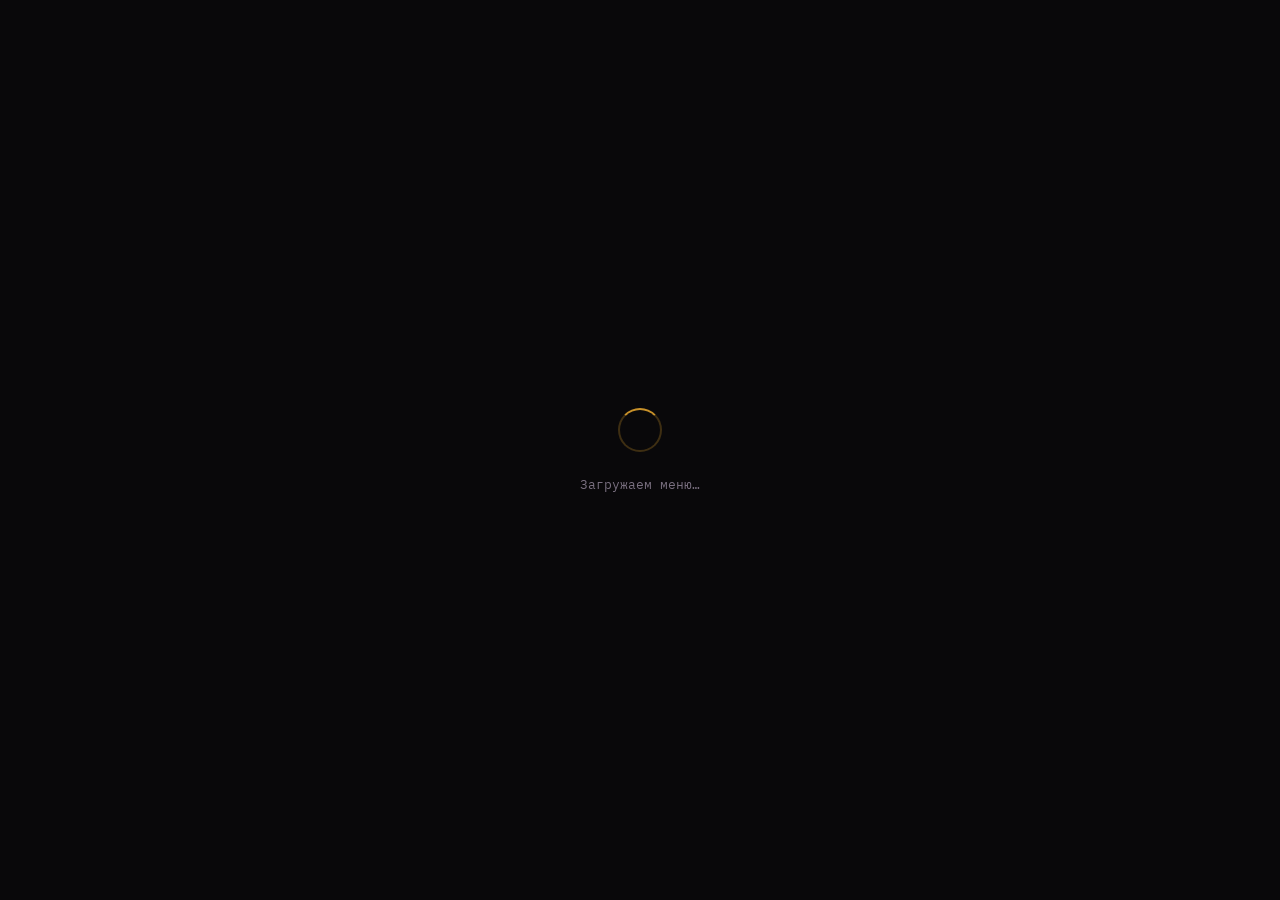
==== guest.html @ 4fb7be02 "гостевое меню по QR-коду - Добавлен guest.html — мобильное меню для гостей (читает menu2 из Firebase" ====
<!DOCTYPE html>
<html lang="ru">
<head>
<meta charset="UTF-8">
<meta name="viewport" content="width=device-width, initial-scale=1.0, maximum-scale=1.0, user-scalable=no">
<title>Кальянная 1708 — Меню</title>
<link rel="preconnect" href="https://fonts.googleapis.com">
<link rel="preconnect" href="https://fonts.gstatic.com" crossorigin>
<link href="https://fonts.googleapis.com/css2?family=Playfair+Display:ital,wght@0,400;0,500;0,600;1,400;1,500&family=IBM+Plex+Mono:wght@400;500;600&display=swap" rel="stylesheet">
<style>
/* ═══════════════════════════════
   TOKENS
═══════════════════════════════ */
:root {
  --bg:      #09080A;
  --surface: #111019;
  --card:    #1A1825;
  --border:  rgba(255,255,255,0.07);
  --gold:    #C9922A;
  --gold-dim:rgba(201,146,42,0.13);
  --gold-line:rgba(201,146,42,0.28);
  --green:   #4caf50;
  --red:     #e53935;
  --text:    #EDE8DF;
  --muted:   #7A7080;
  --mid:     #B0A89E;
  --serif:   'Playfair Display', Georgia, serif;
  --mono:    'IBM Plex Mono', monospace;
  --radius:  14px;
  --touch:   48px;
}

/* ═══════════════════════════════
   RESET
═══════════════════════════════ */
*, *::before, *::after { box-sizing: border-box; margin: 0; padding: 0; }
html, body {
  height: 100%; overflow: hidden;
  background: var(--bg); color: var(--text);
  font-family: var(--mono);
  -webkit-tap-highlight-color: transparent;
  -webkit-text-size-adjust: 100%;
}

/* ═══════════════════════════════
   AMBIENT BACKGROUND
═══════════════════════════════ */
.stripe-bg {
  position: fixed; inset: 0; pointer-events: none; z-index: 0;
  background: repeating-linear-gradient(
    135deg, transparent, transparent 40px,
    rgba(255,255,255,0.012) 40px, rgba(255,255,255,0.012) 41px
  );
}
.ambient {
  position: fixed; top: -100px; left: 50%; transform: translateX(-50%);
  width: 320px; height: 320px;
  background: radial-gradient(circle, rgba(201,146,42,0.07) 0%, transparent 70%);
  pointer-events: none; z-index: 0;
}

/* ═══════════════════════════════
   APP SHELL
═══════════════════════════════ */
#app {
  position: fixed; inset: 0; overflow: hidden;
  display: flex; flex-direction: column;
}

/* ═══════════════════════════════
   SCREENS
═══════════════════════════════ */
.screen {
  position: absolute; inset: 0;
  display: flex; flex-direction: column;
  transition: transform 0.38s cubic-bezier(0.32,0.72,0,1), opacity 0.32s ease;
  z-index: 1;
}
.screen.active  { transform: translateX(0);    opacity: 1; pointer-events: auto; }
.screen.exit    { transform: translateX(-30%); opacity: 0; pointer-events: none; }
.screen.enter   { transform: translateX(100%); opacity: 0; pointer-events: none; }
.screen.hidden  { transform: translateX(100%); opacity: 0; pointer-events: none; }

/* ═══════════════════════════════
   INVALID / LOADING / ERROR
═══════════════════════════════ */
#screen-invalid, #screen-loading {
  position: fixed; inset: 0; z-index: 200;
  display: flex; flex-direction: column;
  align-items: center; justify-content: center;
  background: var(--bg); text-align: center; padding: 32px;
}
#screen-invalid.hidden, #screen-loading.hidden { display: none; }

.load-spinner {
  width: 44px; height: 44px; border-radius: 50%;
  border: 2px solid var(--gold-line);
  border-top-color: var(--gold);
  animation: spin 0.9s linear infinite;
  margin-bottom: 24px;
}
@keyframes spin { to { transform: rotate(360deg); } }

.invalid-icon { font-size: 52px; margin-bottom: 20px; }
.invalid-title {
  font-family: var(--serif); font-size: 24px; color: var(--text);
  margin-bottom: 12px; line-height: 1.2;
}
.invalid-body { font-size: 13px; color: var(--muted); line-height: 1.7; max-width: 280px; }

/* ═══════════════════════════════
   MENU SCREEN
═══════════════════════════════ */
.menu-header { padding: 20px 20px 0; flex-shrink: 0; position: relative; z-index: 2; }

.table-badge {
  display: inline-flex; align-items: center; gap: 6px;
  background: var(--gold-dim); border: 1px solid var(--gold-line);
  border-radius: 100px; padding: 5px 14px;
  font-size: 11px; letter-spacing: 0.12em; text-transform: uppercase;
  color: var(--gold); font-weight: 500; margin-bottom: 16px;
}
.table-badge-dot {
  width: 6px; height: 6px; border-radius: 50%;
  background: var(--gold); animation: pulse 2s infinite;
}
@keyframes pulse { 0%,100%{opacity:1} 50%{opacity:.3} }

.menu-title {
  font-family: var(--serif); font-size: clamp(28px,8vw,36px);
  font-weight: 400; line-height: 1.1; color: var(--text); margin-bottom: 5px;
}
.menu-title em { font-style: italic; color: var(--gold); }
.menu-subtitle {
  font-size: 11px; color: var(--muted); letter-spacing: 0.1em;
  text-transform: uppercase; margin-bottom: 18px;
}

/* category tabs */
.cat-scroll {
  overflow-x: auto; overflow-y: visible;
  flex-shrink: 0; scrollbar-width: none;
  -webkit-overflow-scrolling: touch;
  position: relative; z-index: 2;
}
.cat-scroll::-webkit-scrollbar { display: none; }
.cat-tabs {
  display: flex; gap: 6px;
  padding: 0 20px 16px;
  width: max-content; min-width: 100%;
}
.cat-tab {
  padding: 8px 16px; border-radius: 100px;
  font-size: 12px; font-weight: 500; letter-spacing: 0.04em;
  cursor: pointer; border: 1px solid rgba(255,255,255,0.08);
  transition: all 0.2s; color: var(--muted); background: transparent;
  flex-shrink: 0; user-select: none; font-family: var(--mono);
  min-height: var(--touch); display: flex; align-items: center;
}
.cat-tab.active {
  background: var(--gold); color: #0A0809;
  font-weight: 600; border-color: var(--gold);
}

/* divider */
.gold-rule {
  height: 1px; flex-shrink: 0;
  background: linear-gradient(90deg, transparent, var(--gold-line) 20%, var(--gold-line) 80%, transparent);
  margin: 0 20px;
}

/* menu list */
.menu-list {
  flex: 1; overflow-y: auto; padding: 0 0 120px;
  scrollbar-width: none; position: relative; z-index: 1;
}
.menu-list::-webkit-scrollbar { display: none; }

.section-label {
  font-size: 10px; letter-spacing: 0.18em; text-transform: uppercase;
  color: var(--muted); padding: 16px 20px 10px; font-weight: 500;
}

/* empty category */
.cat-empty {
  text-align: center; padding: 48px 20px; color: var(--muted); font-size: 13px;
}
.cat-empty-icon { font-size: 36px; margin-bottom: 12px; }

/* menu item */
.menu-item {
  display: flex; align-items: flex-start;
  padding: 14px 20px; gap: 14px; cursor: pointer;
  transition: background 0.15s; position: relative;
}
.menu-item::after {
  content: ''; position: absolute; bottom: 0; left: 20px; right: 20px;
  height: 1px; background: rgba(255,255,255,0.045);
}
.menu-item:active { background: var(--gold-dim); }

.item-img {
  width: 64px; height: 64px; border-radius: 10px; flex-shrink: 0;
  overflow: hidden; display: flex; align-items: center; justify-content: center;
  font-size: 26px;
}
.item-img img {
  width: 100%; height: 100%; object-fit: cover;
}
.item-img-placeholder { background: var(--card); border: 1px solid var(--border); }

.item-info { flex: 1; min-width: 0; }
.item-name {
  font-family: var(--serif); font-size: 15px; font-weight: 500;
  line-height: 1.25; color: var(--text); margin-bottom: 4px;
}
.item-desc {
  font-size: 11px; color: var(--muted); line-height: 1.55; margin-bottom: 9px;
  display: -webkit-box; -webkit-line-clamp: 2; -webkit-box-orient: vertical; overflow: hidden;
}
.item-footer { display: flex; align-items: center; justify-content: space-between; gap: 8px; }
.item-price { font-size: 14px; font-weight: 500; color: var(--gold); letter-spacing: 0.02em; font-family: var(--mono); }

/* add/qty buttons */
.item-add-btn {
  width: 36px; height: 36px; min-width: var(--touch); min-height: var(--touch);
  border-radius: 50%; border: 1.5px solid var(--gold-line);
  background: transparent; color: var(--gold);
  display: flex; align-items: center; justify-content: center;
  cursor: pointer; font-size: 22px; line-height: 1; transition: all 0.2s; flex-shrink: 0;
}
.item-add-btn:active { background: var(--gold-dim); transform: scale(0.88); }

.item-qty-inline {
  display: flex; align-items: center;
  background: var(--gold-dim); border: 1.5px solid var(--gold-line);
  border-radius: 100px; overflow: hidden; flex-shrink: 0;
}
.item-qty-btn {
  width: 36px; height: 36px; min-width: var(--touch); min-height: var(--touch);
  display: flex; align-items: center; justify-content: center;
  color: var(--gold); font-size: 20px; cursor: pointer; user-select: none;
  transition: background 0.15s;
}
.item-qty-btn:active { background: rgba(201,146,42,0.25); }
.item-qty-num {
  font-size: 14px; font-weight: 600; color: var(--text);
  min-width: 24px; text-align: center; font-family: var(--mono);
}

/* cart bar */
.cart-bar {
  position: absolute; bottom: 24px; left: 16px; right: 16px;
  background: var(--gold); border-radius: var(--radius);
  padding: 14px 18px; display: flex; align-items: center; justify-content: space-between;
  cursor: pointer; box-shadow: 0 8px 36px rgba(201,146,42,0.28);
  transition: transform 0.38s cubic-bezier(0.32,0.72,0,1), opacity 0.3s;
  user-select: none; z-index: 20;
}
.cart-bar.hidden { transform: translateY(140%); opacity: 0; pointer-events: none; }
.cart-bar:active { transform: scale(0.97); }
.cart-pill {
  background: #0A0809; color: var(--gold); border-radius: 100px;
  padding: 3px 10px; font-size: 12px; font-weight: 600; font-family: var(--mono);
}
.cart-bar-label {
  font-family: var(--serif); font-size: 15px; font-weight: 500; color: #0A0809;
}
.cart-bar-total { font-size: 13px; font-weight: 600; color: #0A0809; font-family: var(--mono); }

/* ═══════════════════════════════
   CART SCREEN
═══════════════════════════════ */
.cart-header { padding: 20px 20px 14px; flex-shrink: 0; position: relative; z-index: 2; }
.back-btn {
  display: flex; align-items: center; gap: 6px; color: var(--gold);
  font-size: 13px; font-weight: 500; cursor: pointer;
  margin-bottom: 18px; width: fit-content; user-select: none;
  font-family: var(--mono); min-height: var(--touch);
}
.cart-title {
  font-family: var(--serif); font-size: clamp(24px,7vw,30px);
  font-weight: 400; line-height: 1.1; color: var(--text);
}
.cart-title em { font-style: italic; color: var(--gold); }
.cart-meta {
  font-size: 11px; color: var(--muted); letter-spacing: 0.1em;
  text-transform: uppercase; margin-top: 4px;
}

.cart-list {
  flex: 1; overflow-y: auto; padding: 8px 20px 4px; scrollbar-width: none;
}
.cart-list::-webkit-scrollbar { display: none; }

.cart-item {
  display: flex; align-items: center; gap: 12px;
  padding: 12px 0; border-bottom: 1px solid rgba(255,255,255,0.055);
}
.cart-item-name {
  font-family: var(--serif); font-size: 14px; font-weight: 500;
  color: var(--text); flex: 1; line-height: 1.3;
}
.qty-row { display: flex; align-items: center; gap: 10px; flex-shrink: 0; }
.qty-btn {
  width: 28px; height: 28px; min-width: var(--touch); min-height: var(--touch);
  border-radius: 50%; border: 1.5px solid var(--gold-line);
  background: transparent; color: var(--gold); font-size: 18px;
  display: flex; align-items: center; justify-content: center;
  cursor: pointer; transition: all 0.15s; user-select: none;
}
.qty-btn:active { background: var(--gold); color: #0A0809; }
.qty-num { font-size: 14px; font-weight: 500; color: var(--text); min-width: 16px; text-align: center; font-family: var(--mono); }
.cart-item-price { font-size: 13px; font-weight: 500; color: var(--gold); min-width: 52px; text-align: right; font-family: var(--mono); }

/* notes */
.cart-notes { padding: 12px 20px; flex-shrink: 0; }
.notes-label {
  font-size: 10px; letter-spacing: 0.15em; text-transform: uppercase;
  color: var(--muted); margin-bottom: 8px; font-weight: 500;
}
.notes-input {
  width: 100%; background: var(--card); border: 1px solid var(--border);
  border-radius: 10px; padding: 11px 14px; color: var(--text);
  font-family: var(--mono); font-size: 13px; resize: none; outline: none;
  transition: border-color 0.2s; height: 60px;
}
.notes-input:focus { border-color: var(--gold-line); }
.notes-input::placeholder { color: var(--muted); }

/* totals */
.cart-totals { padding: 4px 20px 10px; flex-shrink: 0; }
.total-row {
  display: flex; justify-content: space-between; align-items: center;
  padding: 8px 0; border-bottom: 1px solid rgba(255,255,255,0.05);
}
.total-row:last-child { border-bottom: none; }
.total-label { font-size: 13px; color: var(--muted); }
.total-value { font-size: 13px; color: var(--text); font-family: var(--mono); }
.total-row.grand .total-label { font-family: var(--serif); font-size: 16px; color: var(--text); font-weight: 500; }
.total-row.grand .total-value { font-family: var(--serif); font-size: 18px; color: var(--gold); font-weight: 500; }

.place-btn {
  margin: 4px 16px 24px; background: var(--gold); color: #0A0809;
  border: none; border-radius: var(--radius); padding: 17px;
  font-family: var(--serif); font-size: 16px; font-weight: 500;
  width: calc(100% - 32px); cursor: pointer; letter-spacing: 0.03em;
  transition: all 0.2s; box-shadow: 0 6px 28px rgba(201,146,42,0.2);
  flex-shrink: 0;
}
.place-btn:active { transform: scale(0.97); opacity: 0.9; }
.place-btn:disabled { opacity: 0.5; pointer-events: none; }

/* ═══════════════════════════════
   CONFIRM SCREEN
═══════════════════════════════ */
.confirm-wrap {
  display: flex; flex-direction: column; align-items: center; justify-content: center;
  padding: 32px 32px 60px; text-align: center; flex: 1;
  overflow-y: auto; scrollbar-width: none; position: relative; z-index: 2;
}
.confirm-wrap::-webkit-scrollbar { display: none; }

.confirm-icon {
  width: 80px; height: 80px; border-radius: 50%;
  border: 1.5px solid var(--gold);
  display: flex; align-items: center; justify-content: center;
  margin-bottom: 28px;
  animation: cpulse 2.4s ease infinite;
}
@keyframes cpulse {
  0%,100% { box-shadow: 0 0 0 0 rgba(201,146,42,0.35); }
  55%      { box-shadow: 0 0 0 16px rgba(201,146,42,0); }
}
.confirm-eyebrow {
  font-size: 10px; letter-spacing: 0.18em; text-transform: uppercase;
  color: var(--gold); font-weight: 500; margin-bottom: 10px;
}
.confirm-title {
  font-family: var(--serif); font-size: clamp(28px,8vw,36px);
  font-weight: 400; line-height: 1.3; color: var(--text); margin-bottom: 16px;
}
.confirm-body {
  font-size: 13px; color: var(--muted); line-height: 1.75;
  margin-bottom: 28px; max-width: 260px;
}
.confirm-order-info {
  font-size: 11px; color: var(--muted); letter-spacing: 0.08em;
  margin-bottom: 32px; font-family: var(--mono);
}
.new-order-btn {
  background: transparent; border: 1.5px solid var(--gold-line);
  border-radius: var(--radius); padding: 14px 32px;
  color: var(--gold); font-family: var(--serif); font-size: 15px;
  cursor: pointer; width: 100%; transition: all 0.2s;
  min-height: var(--touch);
}
.new-order-btn:active { background: var(--gold-dim); }

/* ═══════════════════════════════
   FLASH
═══════════════════════════════ */
.flash {
  position: fixed; bottom: 100px; left: 50%; transform: translateX(-50%);
  background: var(--green); color: #000;
  padding: 8px 20px; border-radius: 20px;
  font-size: 13px; font-weight: 600; font-family: var(--mono);
  opacity: 0; transition: opacity 0.3s; z-index: 500; pointer-events: none;
  white-space: nowrap;
}
.flash.show { opacity: 1; }

/* ═══════════════════════════════
   CONN DOT
═══════════════════════════════ */
.conn-dot {
  width: 6px; height: 6px; border-radius: 50%;
  background: var(--green); position: fixed; top: 14px; right: 14px; z-index: 100;
  transition: background 0.3s;
}
</style>
</head>
<body>

<!-- Background -->
<div class="stripe-bg"></div>
<div class="ambient"></div>
<div class="conn-dot" id="connDot"></div>

<!-- Loading -->
<div id="screen-loading">
  <div class="load-spinner"></div>
  <div style="color:var(--muted);font-size:13px;font-family:var(--mono);">Загружаем меню…</div>
</div>

<!-- Invalid QR -->
<div id="screen-invalid" class="hidden">
  <div class="invalid-icon">🔒</div>
  <div class="invalid-title">Недействительная ссылка</div>
  <div class="invalid-body">
    Эта ссылка устарела или недействительна.<br>
    Попросите официанта показать актуальный QR-код для вашего стола.
  </div>
</div>

<!-- App -->
<div id="app" style="display:none">

  <!-- MENU SCREEN -->
  <div class="screen active" id="screen-menu">
    <div class="menu-header">
      <div class="table-badge">
        <div class="table-badge-dot"></div>
        СТОЛ <span id="tableLbl">—</span>
      </div>
      <div class="menu-title"><em>Вечернее</em><br>меню</div>
      <div class="menu-subtitle" id="barNameLbl">КАЛЬЯННАЯ 1708 · ОСН. 1708</div>
    </div>

    <div class="cat-scroll">
      <div class="cat-tabs" id="catTabs"></div>
    </div>

    <div class="gold-rule"></div>

    <div class="menu-list" id="menuList"></div>

    <div class="cart-bar hidden" id="cartBar" onclick="openCart()">
      <div class="cart-pill" id="cartCount">0</div>
      <div class="cart-bar-label">🛒 Корзина</div>
      <div class="cart-bar-total" id="cartTotal">0 ₽</div>
    </div>
  </div>

  <!-- CART SCREEN -->
  <div class="screen hidden" id="screen-cart">
    <div class="cart-header">
      <div class="back-btn" onclick="closeCart()">
        <svg width="16" height="16" viewBox="0 0 24 24" fill="none" stroke="currentColor" stroke-width="2" stroke-linecap="round" stroke-linejoin="round"><path d="M19 12H5M12 5l-7 7 7 7"/></svg>
        В меню
      </div>
      <div class="cart-title">Ваш <em>заказ</em></div>
      <div class="cart-meta">СТОЛ <span id="cartTableLbl">—</span> · <span id="cartBarLbl">КАЛЬЯННАЯ 1708</span></div>
    </div>

    <div class="cart-list" id="cartList"></div>

    <div class="gold-rule" style="margin:0 20px;"></div>

    <div class="cart-notes">
      <div class="notes-label">Примечания к заказу</div>
      <textarea class="notes-input" id="orderNote" placeholder="Аллергии, пожелания, особые запросы…"></textarea>
    </div>

    <div class="cart-totals">
      <div class="total-row">
        <div class="total-label">Сумма</div>
        <div class="total-value" id="cartSubtotal">0 ₽</div>
      </div>
      <div class="total-row grand">
        <div class="total-label">Итого</div>
        <div class="total-value" id="cartGrand">0 ₽</div>
      </div>
    </div>

    <button class="place-btn" id="placeBtn" onclick="placeOrder()">
      ОТПРАВИТЬ ЗАКАЗ
    </button>
  </div>

  <!-- CONFIRM SCREEN -->
  <div class="screen hidden" id="screen-confirm">
    <div class="confirm-wrap">
      <div class="confirm-icon">
        <svg width="36" height="36" viewBox="0 0 24 24" fill="none" stroke="var(--gold)" stroke-width="1.8" stroke-linecap="round" stroke-linejoin="round"><polyline points="20 6 9 17 4 12"/></svg>
      </div>
      <div class="confirm-eyebrow">Принято</div>
      <div class="confirm-title">Заказ принят! <span style="color:var(--gold)">✓</span></div>
      <div class="confirm-body">
        Передаём на кухню и бар.<br>Ожидайте — принесём на ваш стол.
      </div>
      <div class="confirm-order-info" id="confirmInfo"></div>
      <button class="new-order-btn" onclick="newOrder()">Заказать ещё</button>
    </div>
  </div>

</div>

<div class="flash" id="flash"></div>

<script type="module">
import { initializeApp }           from 'https://www.gstatic.com/firebasejs/10.12.0/firebase-app.js';
import { getDatabase, ref, onValue, push, update, get }
                                   from 'https://www.gstatic.com/firebasejs/10.12.0/firebase-database.js';
import { getAuth, signInAnonymously } from 'https://www.gstatic.com/firebasejs/10.12.0/firebase-auth.js';

// ═══════════════════════════
//  CONFIG
// ═══════════════════════════
const BAR_NAME = 'Кальянная 1708';

const fbApp = initializeApp({
  apiKey:            'AIzaSyAdPAuuu7TRsJfI9jxyYkdscPvPObm-6h8',
  authDomain:        'project-3061022303410047846.firebaseapp.com',
  databaseURL:       'https://project-3061022303410047846-default-rtdb.firebaseio.com',
  projectId:         'project-3061022303410047846',
  storageBucket:     'project-3061022303410047846.firebasestorage.app',
  messagingSenderId: '21905205682',
  appId:             '1:21905205682:web:c2d6935c9b9848a7291cab'
});
const db   = getDatabase(fbApp);
const auth = getAuth(fbApp);

// ═══════════════════════════
//  STATE
// ═══════════════════════════
let tableNum  = null;
let token     = null;
let sessionId = null;
let menuData  = {};      // { "Коктейли": [{id,name,desc,price,emoji,available},...], ... }
let cart      = {};      // { itemId: {id,name,price,qty,category} }
let activeCat = '';
let orderCounter = 0;
let lastOrderNum = null;
let flashTimer   = null;

// ═══════════════════════════
//  BOOT — parse URL & validate token
// ═══════════════════════════
(async () => {
  const params = new URLSearchParams(location.search);
  tableNum  = params.get('table');
  token     = params.get('token');

  if (!tableNum || !token) { showInvalid(); return; }

  // Анонимная авторизация — Firebase требует токен
  try { await signInAnonymously(auth); } catch(e) { console.warn('auth', e); }

  // validate token against Firebase tables meta
  const today = todayStr();
  const metaKey = today + '_' + tableNum;
  try {
    const snap = await get(ref(db, 'tables/' + metaKey));
    const meta = snap.val();

    if (!meta) { showInvalid(); return; }
    if (meta.status !== 'open') { showInvalid('closed'); return; }
    if (meta.token !== token)   { showInvalid(); return; }

    sessionId = meta.sid || 'default';

    await loadMenu();
    showApp();
    watchOrders();

  } catch(e) {
    console.error(e);
    showInvalid();
  }
})();

// ═══════════════════════════
//  MENU
// ═══════════════════════════
async function loadMenu() {
  const snap = await get(ref(db, 'menu2'));
  const raw  = snap.val();

  if (raw) {
    // menu2 хранится как массив категорий [{cat, items:[...]}, ...]
    // Firebase может вернуть объект — конвертируем
    const cats = Array.isArray(raw) ? raw : Object.values(raw);
    menuData = {};
    cats.forEach(cat => {
      if (!cat || !cat.cat) return;
      const items = Array.isArray(cat.items) ? cat.items : Object.values(cat.items || {});
      menuData[cat.cat] = items.filter(i => i && i.name);
    });
  }

  if (!Object.keys(menuData).length) {
    menuData = getDemoMenu();
  }

  activeCat = Object.keys(menuData)[0] || '';
  renderTabs();
  renderMenu();
}

function getDemoMenu() {
  return {
    '🍺 Пиво': [
      { id:'b1', name:'Hoegarden',          price:250, emoji:'🍺' },
      { id:'b2', name:'Spaten',             price:300, emoji:'🍺' },
      { id:'b3', name:'Corona Extra',       price:300, emoji:'🍺' },
      { id:'b4', name:'Stella Artois',      price:250, emoji:'🍺' },
      { id:'b5', name:'Козел тёмный',       price:250, emoji:'🍺' },
      { id:'b6', name:'Безалкогольное пиво',price:200, emoji:'🍺' },
    ],
    '🥤 Лимонады': [
      { id:'l1', name:'Лимонад вишнёвый',       price:400, emoji:'🥤' },
      { id:'l2', name:'Клубнично-малиновый',    price:400, emoji:'🥤' },
      { id:'l3', name:'Мохито',                 price:400, emoji:'🥤' },
      { id:'l4', name:'Тропический',            price:400, emoji:'🥤' },
    ],
    '🍵 Чай': [
      { id:'t1', name:'Облепиховый чай',    price:700, emoji:'🍵' },
      { id:'t2', name:'Имбирно-лимонный',   price:700, emoji:'🍵' },
      { id:'t3', name:'Ягодный микс',       price:700, emoji:'🍵' },
      { id:'t4', name:'Каркаде',            price:500, emoji:'🍵' },
    ],
    '🍟 Закуски': [
      { id:'f1', name:'Чипсы Lays',  price:200, emoji:'🍟' },
      { id:'f2', name:'Сухарики',    price:200, emoji:'🍟' },
      { id:'f3', name:'Фисташки',    price:200, emoji:'🍟' },
      { id:'f4', name:'Арахис',      price:150, emoji:'🥜' },
      { id:'f5', name:'Джерки',      price:250, emoji:'🥩' },
    ],
  };
}

// ═══════════════════════════
//  RENDER TABS
// ═══════════════════════════
function renderTabs() {
  const el = document.getElementById('catTabs');
  el.innerHTML = Object.keys(menuData).map(cat =>
    `<div class="cat-tab${cat===activeCat?' active':''}" onclick="setCat('${esc(cat)}')">${esc(cat)}</div>`
  ).join('') + '<div style="width:8px;flex-shrink:0"></div>';
}

// ═══════════════════════════
//  RENDER MENU LIST
// ═══════════════════════════
function renderMenu() {
  const list = document.getElementById('menuList');
  const items = menuData[activeCat] || [];

  if (!items.length) {
    list.innerHTML = `<div class="cat-empty"><div class="cat-empty-icon">🍽️</div>Позиции скоро появятся</div>`;
    return;
  }

  list.innerHTML = `<div class="section-label">${esc(activeCat)}</div>` +
    items.map(item => {
      const qty = cart[item.id]?.qty || 0;
      const imgHtml = item.photo
        ? `<img src="${esc(item.photo)}" alt="${esc(item.name)}" loading="lazy">`
        : `<span>${item.emoji||'🍽️'}</span>`;      const btnHtml = qty === 0
        ? `<div class="item-add-btn" onclick="addItem('${item.id}')">+</div>`
        : `<div class="item-qty-inline">
             <div class="item-qty-btn" onclick="removeItem('${item.id}')">−</div>
             <div class="item-qty-num">${qty}</div>
             <div class="item-qty-btn" onclick="addItem('${item.id}')">+</div>
           </div>`;

      return `<div class="menu-item">
        <div class="item-img ${item.photo?'':'item-img-placeholder'}">${imgHtml}</div>
        <div class="item-info">
          <div class="item-name">${esc(item.name)}</div>
          <div class="item-desc">${esc(item.desc||'')}</div>
          <div class="item-footer">
            <div class="item-price">${fmt(item.price)}</div>
            ${btnHtml}
          </div>
        </div>
      </div>`;
    }).join('');
}

// ═══════════════════════════
//  RENDER CART
// ═══════════════════════════
function renderCart() {
  const entries = Object.values(cart).filter(x => x.qty > 0);
  const subtotal = entries.reduce((s,i) => s + i.price * i.qty, 0);

  const list = document.getElementById('cartList');
  list.innerHTML = entries.map(item =>
    `<div class="cart-item">
      <div class="cart-item-name">${esc(item.name)}</div>
      <div class="qty-row">
        <div class="qty-btn" onclick="changeQty('${item.id}',-1)">−</div>
        <div class="qty-num">${item.qty}</div>
        <div class="qty-btn" onclick="changeQty('${item.id}',+1)">+</div>
      </div>
      <div class="cart-item-price">${fmt(item.price * item.qty)}</div>
    </div>`
  ).join('');

  document.getElementById('cartSubtotal').textContent = fmt(subtotal);
  document.getElementById('cartGrand').textContent    = fmt(subtotal);
  document.getElementById('cartTableLbl').textContent = tableNum;
  document.getElementById('cartBarLbl').textContent   = BAR_NAME;
}

// ═══════════════════════════
//  UPDATE CART BAR
// ═══════════════════════════
function updateCartBar() {
  const entries  = Object.values(cart).filter(x => x.qty > 0);
  const total    = entries.reduce((s,i) => s + i.price * i.qty, 0);
  const count    = entries.reduce((s,i) => s + i.qty, 0);
  const bar      = document.getElementById('cartBar');
  document.getElementById('cartCount').textContent = count;
  document.getElementById('cartTotal').textContent = fmt(total);
  bar.classList.toggle('hidden', count === 0);
}

// ═══════════════════════════
//  CART ACTIONS
// ═══════════════════════════
function addItem(id) {
  // find item in menuData
  let found = null;
  for (const [cat, items] of Object.entries(menuData)) {
    const item = items.find(i => i.id === id);
    if (item) { found = item; found._cat = cat; break; }
  }
  if (!found) return;
  cart[id] = { id, name: found.name, price: found.price, qty: (cart[id]?.qty||0) + 1, category: found._cat };
  updateCartBar();
  renderMenu();
}

function removeItem(id) {
  if (!cart[id]) return;
  cart[id].qty--;
  if (cart[id].qty <= 0) delete cart[id];
  updateCartBar();
  renderMenu();
}

function changeQty(id, delta) {
  if (!cart[id]) return;
  cart[id].qty += delta;
  if (cart[id].qty <= 0) delete cart[id];
  renderCart();
  updateCartBar();
}

// ═══════════════════════════
//  CATEGORY SWITCH
// ═══════════════════════════
function setCat(cat) {
  activeCat = cat;
  renderTabs();
  renderMenu();
  document.getElementById('menuList').scrollTop = 0;
}

// ═══════════════════════════
//  SCREEN TRANSITIONS
// ═══════════════════════════
function openCart() {
  renderCart();
  go('screen-cart');
}

function closeCart() {
  go('screen-menu');
}

function go(targetId) {
  const screens = document.querySelectorAll('.screen');
  const current = [...screens].find(s => s.classList.contains('active'));
  const target  = document.getElementById(targetId);
  if (!target || target === current) return;

  const forward = targetId !== 'screen-menu';

  if (current) {
    current.classList.remove('active');
    current.classList.add(forward ? 'exit' : 'enter');
    setTimeout(() => { current.classList.remove('exit','enter'); current.classList.add('hidden'); }, 400);
  }
  target.classList.remove('hidden','exit','enter');
  target.classList.add('active');
}

// ═══════════════════════════
//  PLACE ORDER
// ═══════════════════════════
async function placeOrder() {
  const entries = Object.values(cart).filter(x => x.qty > 0);
  if (!entries.length) return;

  const btn  = document.getElementById('placeBtn');
  btn.disabled = true;
  btn.textContent = 'Отправляем…';

  try {
    // get current max order num
    const snap = await get(ref(db, 'orders'));
    const allOrders = snap.val();
    const maxNum = allOrders
      ? Math.max(...Object.values(allOrders).map(o => o.num || 0))
      : 0;
    orderCounter = maxNum + 1;
    lastOrderNum = orderCounter;

    const note  = document.getElementById('orderNote').value.trim();
    const total = entries.reduce((s,i) => s + i.price * i.qty, 0);
    const today = todayStr();

    // build items array
    const items = entries.map((item,i) => ({
      id:     Date.now().toString(36) + '_' + i + '_' + Math.random().toString(36).slice(2,5),
      name:   item.name,
      qty:    item.qty,
      status: 'new',
    }));

    const newRef  = push(ref(db, 'orders'));
    const newOrder = {
      id:        newRef.key,
      table:     parseInt(tableNum),
      items,
      note,
      priority:  'normal',
      status:    'new',
      createdAt: Date.now(),
      num:       orderCounter,
      date:      today,
      sid:       sessionId,
      source:    'guest',   // mark as guest order
      total,
    };

    await update(ref(db, 'orders/' + newRef.key), newOrder);

    // show confirm
    const total_ = entries.reduce((s,i) => s + i.price * i.qty, 0);
    document.getElementById('confirmInfo').textContent =
      `Заказ #${orderCounter} · Стол ${tableNum} · ${fmt(total_)}`;

    cart = {};
    document.getElementById('orderNote').value = '';
    updateCartBar();
    go('screen-confirm');

  } catch(e) {
    console.error(e);
    flash('Ошибка соединения — попробуйте ещё раз');
  } finally {
    btn.disabled = false;
    btn.textContent = 'ОТПРАВИТЬ ЗАКАЗ';
  }
}

// ═══════════════════════════
//  NEW ORDER (after confirm)
// ═══════════════════════════
function newOrder() {
  cart = {};
  activeCat = Object.keys(menuData)[0] || '';
  updateCartBar();
  renderTabs();
  renderMenu();
  go('screen-menu');
}

// ═══════════════════════════
//  WATCH ORDERS (for conn status)
// ═══════════════════════════
function watchOrders() {
  onValue(ref(db, 'orders'), () => {
    setConn(true);
  }, () => {
    setConn(false);
  });
}

// ═══════════════════════════
//  UI HELPERS
// ═══════════════════════════
function showInvalid(reason) {
  document.getElementById('screen-loading').classList.add('hidden');
  const el = document.getElementById('screen-invalid');
  el.classList.remove('hidden');
  if (reason === 'closed') {
    el.querySelector('.invalid-title').textContent = 'Стол закрыт';
    el.querySelector('.invalid-body').textContent =
      'Этот стол уже закрыт. Если хотите сделать новый заказ — попросите официанта открыть стол и показать новый QR-код.';
  }
}

function showApp() {
  document.getElementById('screen-loading').classList.add('hidden');
  document.getElementById('app').style.display = 'block';
  document.getElementById('tableLbl').textContent = tableNum;
  document.getElementById('barNameLbl').textContent = BAR_NAME.toUpperCase() + ' · ОСН. 1708';
}

function setConn(ok) {
  const dot = document.getElementById('connDot');
  dot.style.background = ok ? 'var(--green)' : 'var(--red)';
}

function flash(msg) {
  const el = document.getElementById('flash');
  el.textContent = msg;
  el.classList.add('show');
  clearTimeout(flashTimer);
  flashTimer = setTimeout(() => el.classList.remove('show'), 2800);
}

function todayStr() {
  const d = new Date();
  return d.getFullYear() + '-' + pad(d.getMonth()+1) + '-' + pad(d.getDate());
}
function pad(n) { return String(n).padStart(2,'0'); }
function fmt(n) { return n.toLocaleString('ru-RU') + ' ₽'; }
function esc(s) { return String(s).replace(/&/g,'&amp;').replace(/</g,'&lt;').replace(/>/g,'&gt;'); }

// expose to HTML onclick
Object.assign(window, { setCat, addItem, removeItem, changeQty, openCart, closeCart, placeOrder, newOrder });
</script>
</body>
</html>
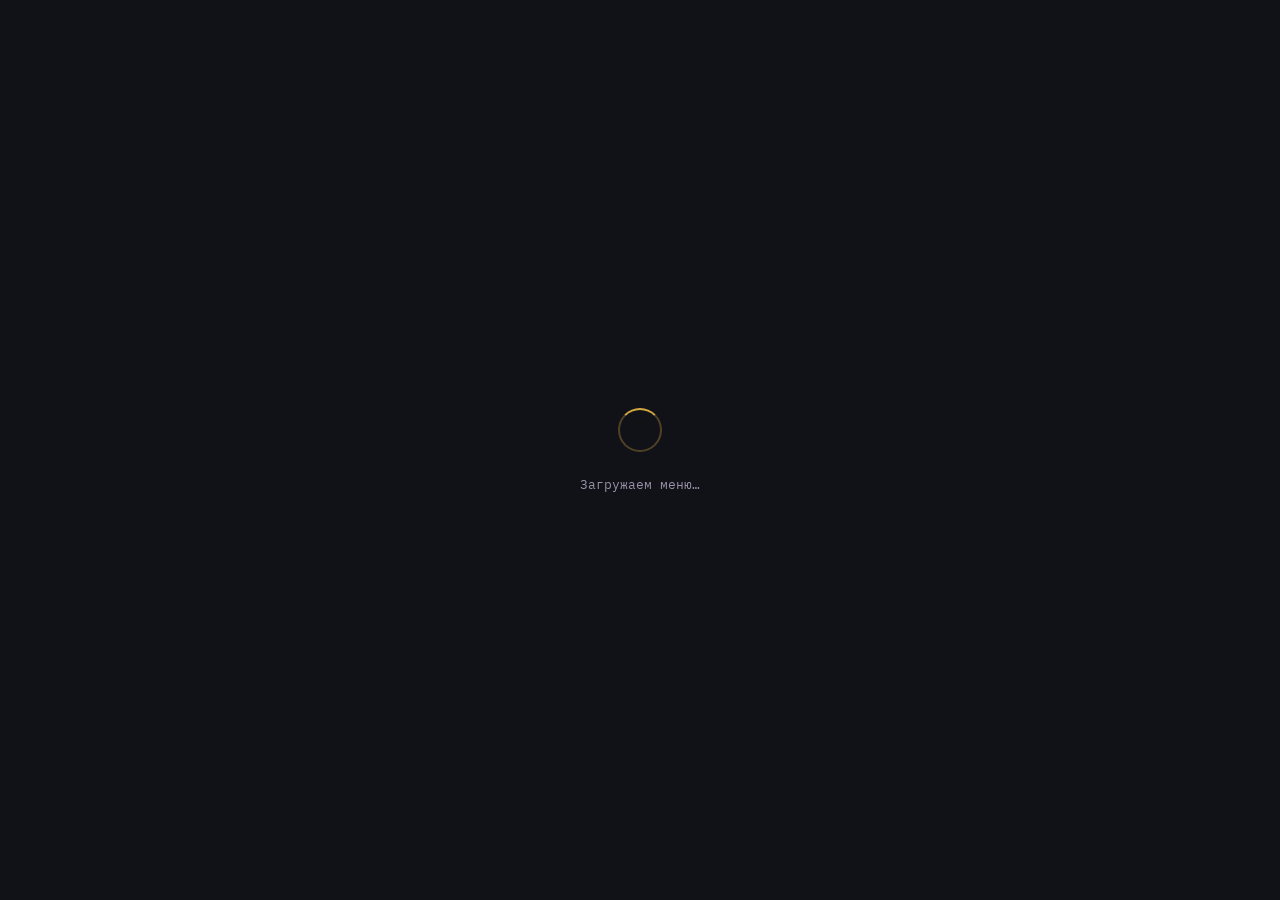
==== commit a52e8784: "Add files via upload" ====
--- a/guest.html
+++ b/guest.html
@@ -8,473 +8,232 @@
 <link rel="preconnect" href="https://fonts.gstatic.com" crossorigin>
 <link href="https://fonts.googleapis.com/css2?family=Playfair+Display:ital,wght@0,400;0,500;0,600;1,400;1,500&family=IBM+Plex+Mono:wght@400;500;600&display=swap" rel="stylesheet">
 <style>
-/* ═══════════════════════════════
-   TOKENS
-═══════════════════════════════ */
 :root {
-  --bg:      #09080A;
-  --surface: #111019;
-  --card:    #1A1825;
-  --border:  rgba(255,255,255,0.07);
-  --gold:    #C9922A;
-  --gold-dim:rgba(201,146,42,0.13);
-  --gold-line:rgba(201,146,42,0.28);
-  --green:   #4caf50;
-  --red:     #e53935;
-  --text:    #EDE8DF;
-  --muted:   #7A7080;
-  --mid:     #B0A89E;
-  --serif:   'Playfair Display', Georgia, serif;
-  --mono:    'IBM Plex Mono', monospace;
-  --radius:  14px;
-  --touch:   48px;
-}
-
-/* ═══════════════════════════════
-   RESET
-═══════════════════════════════ */
-*, *::before, *::after { box-sizing: border-box; margin: 0; padding: 0; }
-html, body {
-  height: 100%; overflow: hidden;
-  background: var(--bg); color: var(--text);
-  font-family: var(--mono);
-  -webkit-tap-highlight-color: transparent;
-  -webkit-text-size-adjust: 100%;
-}
-
-/* ═══════════════════════════════
-   AMBIENT BACKGROUND
-═══════════════════════════════ */
-.stripe-bg {
-  position: fixed; inset: 0; pointer-events: none; z-index: 0;
-  background: repeating-linear-gradient(
-    135deg, transparent, transparent 40px,
-    rgba(255,255,255,0.012) 40px, rgba(255,255,255,0.012) 41px
-  );
-}
-.ambient {
-  position: fixed; top: -100px; left: 50%; transform: translateX(-50%);
-  width: 320px; height: 320px;
-  background: radial-gradient(circle, rgba(201,146,42,0.07) 0%, transparent 70%);
-  pointer-events: none; z-index: 0;
-}
-
-/* ═══════════════════════════════
-   APP SHELL
-═══════════════════════════════ */
-#app {
-  position: fixed; inset: 0; overflow: hidden;
-  display: flex; flex-direction: column;
-}
-
-/* ═══════════════════════════════
-   SCREENS
-═══════════════════════════════ */
-.screen {
-  position: absolute; inset: 0;
-  display: flex; flex-direction: column;
-  transition: transform 0.38s cubic-bezier(0.32,0.72,0,1), opacity 0.32s ease;
-  z-index: 1;
-}
-.screen.active  { transform: translateX(0);    opacity: 1; pointer-events: auto; }
-.screen.exit    { transform: translateX(-30%); opacity: 0; pointer-events: none; }
-.screen.enter   { transform: translateX(100%); opacity: 0; pointer-events: none; }
-.screen.hidden  { transform: translateX(100%); opacity: 0; pointer-events: none; }
-
-/* ═══════════════════════════════
-   INVALID / LOADING / ERROR
-═══════════════════════════════ */
-#screen-invalid, #screen-loading {
-  position: fixed; inset: 0; z-index: 200;
-  display: flex; flex-direction: column;
-  align-items: center; justify-content: center;
-  background: var(--bg); text-align: center; padding: 32px;
-}
-#screen-invalid.hidden, #screen-loading.hidden { display: none; }
-
-.load-spinner {
-  width: 44px; height: 44px; border-radius: 50%;
-  border: 2px solid var(--gold-line);
-  border-top-color: var(--gold);
-  animation: spin 0.9s linear infinite;
-  margin-bottom: 24px;
-}
-@keyframes spin { to { transform: rotate(360deg); } }
-
-.invalid-icon { font-size: 52px; margin-bottom: 20px; }
-.invalid-title {
-  font-family: var(--serif); font-size: 24px; color: var(--text);
-  margin-bottom: 12px; line-height: 1.2;
-}
-.invalid-body { font-size: 13px; color: var(--muted); line-height: 1.7; max-width: 280px; }
-
-/* ═══════════════════════════════
-   MENU SCREEN
-═══════════════════════════════ */
-.menu-header { padding: 20px 20px 0; flex-shrink: 0; position: relative; z-index: 2; }
-
-.table-badge {
-  display: inline-flex; align-items: center; gap: 6px;
-  background: var(--gold-dim); border: 1px solid var(--gold-line);
-  border-radius: 100px; padding: 5px 14px;
-  font-size: 11px; letter-spacing: 0.12em; text-transform: uppercase;
-  color: var(--gold); font-weight: 500; margin-bottom: 16px;
-}
-.table-badge-dot {
-  width: 6px; height: 6px; border-radius: 50%;
-  background: var(--gold); animation: pulse 2s infinite;
-}
-@keyframes pulse { 0%,100%{opacity:1} 50%{opacity:.3} }
-
-.menu-title {
-  font-family: var(--serif); font-size: clamp(28px,8vw,36px);
-  font-weight: 400; line-height: 1.1; color: var(--text); margin-bottom: 5px;
-}
-.menu-title em { font-style: italic; color: var(--gold); }
-.menu-subtitle {
-  font-size: 11px; color: var(--muted); letter-spacing: 0.1em;
-  text-transform: uppercase; margin-bottom: 18px;
-}
-
-/* category tabs */
-.cat-scroll {
-  overflow-x: auto; overflow-y: visible;
-  flex-shrink: 0; scrollbar-width: none;
-  -webkit-overflow-scrolling: touch;
-  position: relative; z-index: 2;
-}
-.cat-scroll::-webkit-scrollbar { display: none; }
-.cat-tabs {
-  display: flex; gap: 6px;
-  padding: 0 20px 16px;
-  width: max-content; min-width: 100%;
-}
-.cat-tab {
-  padding: 8px 16px; border-radius: 100px;
-  font-size: 12px; font-weight: 500; letter-spacing: 0.04em;
-  cursor: pointer; border: 1px solid rgba(255,255,255,0.08);
-  transition: all 0.2s; color: var(--muted); background: transparent;
-  flex-shrink: 0; user-select: none; font-family: var(--mono);
-  min-height: var(--touch); display: flex; align-items: center;
-}
-.cat-tab.active {
-  background: var(--gold); color: #0A0809;
-  font-weight: 600; border-color: var(--gold);
-}
-
-/* divider */
-.gold-rule {
-  height: 1px; flex-shrink: 0;
-  background: linear-gradient(90deg, transparent, var(--gold-line) 20%, var(--gold-line) 80%, transparent);
-  margin: 0 20px;
-}
-
-/* menu list */
-.menu-list {
-  flex: 1; overflow-y: auto; padding: 0 0 120px;
-  scrollbar-width: none; position: relative; z-index: 1;
-}
-.menu-list::-webkit-scrollbar { display: none; }
-
-.section-label {
-  font-size: 10px; letter-spacing: 0.18em; text-transform: uppercase;
-  color: var(--muted); padding: 16px 20px 10px; font-weight: 500;
-}
-
-/* empty category */
-.cat-empty {
-  text-align: center; padding: 48px 20px; color: var(--muted); font-size: 13px;
-}
-.cat-empty-icon { font-size: 36px; margin-bottom: 12px; }
-
-/* menu item */
-.menu-item {
-  display: flex; align-items: flex-start;
-  padding: 14px 20px; gap: 14px; cursor: pointer;
-  transition: background 0.15s; position: relative;
-}
-.menu-item::after {
-  content: ''; position: absolute; bottom: 0; left: 20px; right: 20px;
-  height: 1px; background: rgba(255,255,255,0.045);
-}
-.menu-item:active { background: var(--gold-dim); }
-
-.item-img {
-  width: 64px; height: 64px; border-radius: 10px; flex-shrink: 0;
-  overflow: hidden; display: flex; align-items: center; justify-content: center;
-  font-size: 26px;
-}
-.item-img img {
-  width: 100%; height: 100%; object-fit: cover;
-}
-.item-img-placeholder { background: var(--card); border: 1px solid var(--border); }
-
-.item-info { flex: 1; min-width: 0; }
-.item-name {
-  font-family: var(--serif); font-size: 15px; font-weight: 500;
-  line-height: 1.25; color: var(--text); margin-bottom: 4px;
-}
-.item-desc {
-  font-size: 11px; color: var(--muted); line-height: 1.55; margin-bottom: 9px;
-  display: -webkit-box; -webkit-line-clamp: 2; -webkit-box-orient: vertical; overflow: hidden;
-}
-.item-footer { display: flex; align-items: center; justify-content: space-between; gap: 8px; }
-.item-price { font-size: 14px; font-weight: 500; color: var(--gold); letter-spacing: 0.02em; font-family: var(--mono); }
-
-/* add/qty buttons */
-.item-add-btn {
-  width: 36px; height: 36px; min-width: var(--touch); min-height: var(--touch);
-  border-radius: 50%; border: 1.5px solid var(--gold-line);
-  background: transparent; color: var(--gold);
-  display: flex; align-items: center; justify-content: center;
-  cursor: pointer; font-size: 22px; line-height: 1; transition: all 0.2s; flex-shrink: 0;
-}
-.item-add-btn:active { background: var(--gold-dim); transform: scale(0.88); }
-
-.item-qty-inline {
-  display: flex; align-items: center;
-  background: var(--gold-dim); border: 1.5px solid var(--gold-line);
-  border-radius: 100px; overflow: hidden; flex-shrink: 0;
-}
-.item-qty-btn {
-  width: 36px; height: 36px; min-width: var(--touch); min-height: var(--touch);
-  display: flex; align-items: center; justify-content: center;
-  color: var(--gold); font-size: 20px; cursor: pointer; user-select: none;
-  transition: background 0.15s;
-}
-.item-qty-btn:active { background: rgba(201,146,42,0.25); }
-.item-qty-num {
-  font-size: 14px; font-weight: 600; color: var(--text);
-  min-width: 24px; text-align: center; font-family: var(--mono);
-}
-
-/* cart bar */
-.cart-bar {
-  position: absolute; bottom: 24px; left: 16px; right: 16px;
-  background: var(--gold); border-radius: var(--radius);
-  padding: 14px 18px; display: flex; align-items: center; justify-content: space-between;
-  cursor: pointer; box-shadow: 0 8px 36px rgba(201,146,42,0.28);
-  transition: transform 0.38s cubic-bezier(0.32,0.72,0,1), opacity 0.3s;
-  user-select: none; z-index: 20;
-}
-.cart-bar.hidden { transform: translateY(140%); opacity: 0; pointer-events: none; }
-.cart-bar:active { transform: scale(0.97); }
-.cart-pill {
-  background: #0A0809; color: var(--gold); border-radius: 100px;
-  padding: 3px 10px; font-size: 12px; font-weight: 600; font-family: var(--mono);
-}
-.cart-bar-label {
-  font-family: var(--serif); font-size: 15px; font-weight: 500; color: #0A0809;
-}
-.cart-bar-total { font-size: 13px; font-weight: 600; color: #0A0809; font-family: var(--mono); }
-
-/* ═══════════════════════════════
-   CART SCREEN
-═══════════════════════════════ */
-.cart-header { padding: 20px 20px 14px; flex-shrink: 0; position: relative; z-index: 2; }
-.back-btn {
-  display: flex; align-items: center; gap: 6px; color: var(--gold);
-  font-size: 13px; font-weight: 500; cursor: pointer;
-  margin-bottom: 18px; width: fit-content; user-select: none;
-  font-family: var(--mono); min-height: var(--touch);
-}
-.cart-title {
-  font-family: var(--serif); font-size: clamp(24px,7vw,30px);
-  font-weight: 400; line-height: 1.1; color: var(--text);
-}
-.cart-title em { font-style: italic; color: var(--gold); }
-.cart-meta {
-  font-size: 11px; color: var(--muted); letter-spacing: 0.1em;
-  text-transform: uppercase; margin-top: 4px;
-}
-
-.cart-list {
-  flex: 1; overflow-y: auto; padding: 8px 20px 4px; scrollbar-width: none;
-}
-.cart-list::-webkit-scrollbar { display: none; }
-
-.cart-item {
-  display: flex; align-items: center; gap: 12px;
-  padding: 12px 0; border-bottom: 1px solid rgba(255,255,255,0.055);
-}
-.cart-item-name {
-  font-family: var(--serif); font-size: 14px; font-weight: 500;
-  color: var(--text); flex: 1; line-height: 1.3;
-}
-.qty-row { display: flex; align-items: center; gap: 10px; flex-shrink: 0; }
-.qty-btn {
-  width: 28px; height: 28px; min-width: var(--touch); min-height: var(--touch);
-  border-radius: 50%; border: 1.5px solid var(--gold-line);
-  background: transparent; color: var(--gold); font-size: 18px;
-  display: flex; align-items: center; justify-content: center;
-  cursor: pointer; transition: all 0.15s; user-select: none;
-}
-.qty-btn:active { background: var(--gold); color: #0A0809; }
-.qty-num { font-size: 14px; font-weight: 500; color: var(--text); min-width: 16px; text-align: center; font-family: var(--mono); }
-.cart-item-price { font-size: 13px; font-weight: 500; color: var(--gold); min-width: 52px; text-align: right; font-family: var(--mono); }
-
-/* notes */
-.cart-notes { padding: 12px 20px; flex-shrink: 0; }
-.notes-label {
-  font-size: 10px; letter-spacing: 0.15em; text-transform: uppercase;
-  color: var(--muted); margin-bottom: 8px; font-weight: 500;
-}
-.notes-input {
-  width: 100%; background: var(--card); border: 1px solid var(--border);
-  border-radius: 10px; padding: 11px 14px; color: var(--text);
-  font-family: var(--mono); font-size: 13px; resize: none; outline: none;
-  transition: border-color 0.2s; height: 60px;
-}
-.notes-input:focus { border-color: var(--gold-line); }
-.notes-input::placeholder { color: var(--muted); }
-
-/* totals */
-.cart-totals { padding: 4px 20px 10px; flex-shrink: 0; }
-.total-row {
-  display: flex; justify-content: space-between; align-items: center;
-  padding: 8px 0; border-bottom: 1px solid rgba(255,255,255,0.05);
-}
-.total-row:last-child { border-bottom: none; }
-.total-label { font-size: 13px; color: var(--muted); }
-.total-value { font-size: 13px; color: var(--text); font-family: var(--mono); }
-.total-row.grand .total-label { font-family: var(--serif); font-size: 16px; color: var(--text); font-weight: 500; }
-.total-row.grand .total-value { font-family: var(--serif); font-size: 18px; color: var(--gold); font-weight: 500; }
-
-.place-btn {
-  margin: 4px 16px 24px; background: var(--gold); color: #0A0809;
-  border: none; border-radius: var(--radius); padding: 17px;
-  font-family: var(--serif); font-size: 16px; font-weight: 500;
-  width: calc(100% - 32px); cursor: pointer; letter-spacing: 0.03em;
-  transition: all 0.2s; box-shadow: 0 6px 28px rgba(201,146,42,0.2);
-  flex-shrink: 0;
-}
-.place-btn:active { transform: scale(0.97); opacity: 0.9; }
-.place-btn:disabled { opacity: 0.5; pointer-events: none; }
-
-/* ═══════════════════════════════
-   CONFIRM SCREEN
-═══════════════════════════════ */
-.confirm-wrap {
-  display: flex; flex-direction: column; align-items: center; justify-content: center;
-  padding: 32px 32px 60px; text-align: center; flex: 1;
-  overflow-y: auto; scrollbar-width: none; position: relative; z-index: 2;
-}
-.confirm-wrap::-webkit-scrollbar { display: none; }
-
-.confirm-icon {
-  width: 80px; height: 80px; border-radius: 50%;
-  border: 1.5px solid var(--gold);
-  display: flex; align-items: center; justify-content: center;
-  margin-bottom: 28px;
-  animation: cpulse 2.4s ease infinite;
-}
-@keyframes cpulse {
-  0%,100% { box-shadow: 0 0 0 0 rgba(201,146,42,0.35); }
-  55%      { box-shadow: 0 0 0 16px rgba(201,146,42,0); }
-}
-.confirm-eyebrow {
-  font-size: 10px; letter-spacing: 0.18em; text-transform: uppercase;
-  color: var(--gold); font-weight: 500; margin-bottom: 10px;
-}
-.confirm-title {
-  font-family: var(--serif); font-size: clamp(28px,8vw,36px);
-  font-weight: 400; line-height: 1.3; color: var(--text); margin-bottom: 16px;
-}
-.confirm-body {
-  font-size: 13px; color: var(--muted); line-height: 1.75;
-  margin-bottom: 28px; max-width: 260px;
-}
-.confirm-order-info {
-  font-size: 11px; color: var(--muted); letter-spacing: 0.08em;
-  margin-bottom: 32px; font-family: var(--mono);
-}
-.new-order-btn {
-  background: transparent; border: 1.5px solid var(--gold-line);
-  border-radius: var(--radius); padding: 14px 32px;
-  color: var(--gold); font-family: var(--serif); font-size: 15px;
-  cursor: pointer; width: 100%; transition: all 0.2s;
-  min-height: var(--touch);
-}
-.new-order-btn:active { background: var(--gold-dim); }
-
-/* ═══════════════════════════════
-   FLASH
-═══════════════════════════════ */
-.flash {
-  position: fixed; bottom: 100px; left: 50%; transform: translateX(-50%);
-  background: var(--green); color: #000;
-  padding: 8px 20px; border-radius: 20px;
-  font-size: 13px; font-weight: 600; font-family: var(--mono);
-  opacity: 0; transition: opacity 0.3s; z-index: 500; pointer-events: none;
-  white-space: nowrap;
-}
-.flash.show { opacity: 1; }
-
-/* ═══════════════════════════════
-   CONN DOT
-═══════════════════════════════ */
-.conn-dot {
-  width: 6px; height: 6px; border-radius: 50%;
-  background: var(--green); position: fixed; top: 14px; right: 14px; z-index: 100;
-  transition: background 0.3s;
-}
+  --bg:#111118; --surface:#1a1a24; --card:#242433;
+  --border:rgba(255,255,255,0.11);
+  --gold:#D4A843; --gold-dim:rgba(212,168,67,0.15); --gold-line:rgba(212,168,67,0.32);
+  --green:#4caf50; --red:#e53935; --orange:#f5a623;
+  --text:#F0EBE0; --muted:#9A92A8;
+  --serif:'Playfair Display',Georgia,serif; --mono:'IBM Plex Mono',monospace;
+  --radius:14px; --touch:48px;
+}
+*,*::before,*::after{box-sizing:border-box;margin:0;padding:0;}
+html,body{height:100%;overflow:hidden;background:var(--bg);color:var(--text);font-family:var(--mono);-webkit-tap-highlight-color:transparent;-webkit-text-size-adjust:100%;}
+
+.stripe-bg{position:fixed;inset:0;pointer-events:none;z-index:0;background:repeating-linear-gradient(135deg,transparent,transparent 40px,rgba(255,255,255,.012) 40px,rgba(255,255,255,.012) 41px);}
+.ambient{position:fixed;top:-100px;left:50%;transform:translateX(-50%);width:320px;height:320px;background:radial-gradient(circle,rgba(212,168,67,.07) 0%,transparent 70%);pointer-events:none;z-index:0;}
+
+#app{position:fixed;inset:0;overflow:hidden;display:flex;flex-direction:column;}
+
+/* SCREENS */
+.screen{position:absolute;inset:0;display:flex;flex-direction:column;transition:transform .38s cubic-bezier(.32,.72,0,1),opacity .32s ease;z-index:1;}
+.screen.active{transform:translateX(0);opacity:1;pointer-events:auto;}
+.screen.exit{transform:translateX(-30%);opacity:0;pointer-events:none;}
+.screen.enter{transform:translateX(100%);opacity:0;pointer-events:none;}
+.screen.hidden{transform:translateX(100%);opacity:0;pointer-events:none;}
+
+#screen-invalid,#screen-loading{position:fixed;inset:0;z-index:200;display:flex;flex-direction:column;align-items:center;justify-content:center;background:var(--bg);text-align:center;padding:32px;}
+#screen-invalid.hidden,#screen-loading.hidden{display:none;}
+.load-spinner{width:44px;height:44px;border-radius:50%;border:2px solid var(--gold-line);border-top-color:var(--gold);animation:spin .9s linear infinite;margin-bottom:24px;}
+@keyframes spin{to{transform:rotate(360deg)}}
+.invalid-icon{font-size:52px;margin-bottom:20px;}
+.invalid-title{font-family:var(--serif);font-size:24px;color:var(--text);margin-bottom:12px;}
+.invalid-body{font-size:13px;color:var(--muted);line-height:1.7;max-width:280px;}
+
+/* MENU HEADER — большая версия */
+.menu-header{padding:16px 20px 0;flex-shrink:0;position:relative;z-index:2;}
+.header-top{display:flex;align-items:center;justify-content:space-between;margin-bottom:12px;}
+.table-badge{display:inline-flex;align-items:center;gap:6px;background:var(--gold-dim);border:1px solid var(--gold-line);border-radius:100px;padding:4px 12px;font-size:11px;letter-spacing:.12em;text-transform:uppercase;color:var(--gold);font-weight:500;}
+.badge-dot{width:6px;height:6px;border-radius:50%;background:var(--gold);animation:pulse 2s infinite;}
+@keyframes pulse{0%,100%{opacity:1}50%{opacity:.3}}
+.call-waiter-header{display:flex;align-items:center;gap:6px;background:transparent;border:1px solid var(--gold-line);border-radius:100px;padding:6px 12px;font-size:11px;color:var(--gold);font-family:var(--mono);cursor:pointer;transition:all .2s;white-space:nowrap;}
+.call-waiter-header:active{background:var(--gold-dim);}
+.menu-title{font-family:var(--serif);font-size:clamp(22px,6vw,28px);font-weight:400;line-height:1.1;color:var(--text);margin-bottom:14px;}
+.menu-title em{font-style:italic;color:var(--gold);}
+
+/* STICKY MINI HEADER — появляется при скролле */
+.sticky-header{
+  position:absolute;top:0;left:0;right:0;z-index:50;
+  background:rgba(17,17,24,0.95);backdrop-filter:blur(12px);
+  border-bottom:1px solid var(--gold-line);
+  padding:10px 20px;
+  display:flex;align-items:center;justify-content:space-between;
+  transform:translateY(-100%);
+  transition:transform .25s cubic-bezier(.32,.72,0,1);
+  pointer-events:none;
+}
+.sticky-header.visible{transform:translateY(0);pointer-events:auto;}
+.sticky-table{font-family:var(--mono);font-size:12px;color:var(--gold);letter-spacing:.1em;text-transform:uppercase;}
+.sticky-title{font-family:var(--serif);font-size:16px;color:var(--text);font-style:italic;}
+.sticky-waiter{background:transparent;border:1px solid var(--gold-line);border-radius:100px;padding:5px 10px;font-size:11px;color:var(--gold);font-family:var(--mono);cursor:pointer;white-space:nowrap;}
+.sticky-waiter:active{background:var(--gold-dim);}
+
+/* TABS */
+.cat-scroll{overflow-x:auto;flex-shrink:0;scrollbar-width:none;-webkit-overflow-scrolling:touch;}
+.cat-scroll::-webkit-scrollbar{display:none;}
+.cat-tabs{display:flex;gap:6px;padding:0 20px 16px;width:max-content;min-width:100%;}
+.cat-tab{padding:8px 16px;border-radius:100px;font-size:12px;font-weight:500;cursor:pointer;border:1px solid rgba(255,255,255,.08);color:var(--muted);background:transparent;flex-shrink:0;font-family:var(--mono);min-height:var(--touch);display:flex;align-items:center;transition:all .2s;}
+.cat-tab.active{background:var(--gold);color:#0A0809;font-weight:600;border-color:var(--gold);}
+
+.gold-rule{height:1px;flex-shrink:0;background:linear-gradient(90deg,transparent,var(--gold-line) 20%,var(--gold-line) 80%,transparent);margin:0 20px;}
+
+/* MENU LIST */
+.menu-list{flex:1;overflow-y:auto;padding:0 0 150px;scrollbar-width:none;}
+.menu-list::-webkit-scrollbar{display:none;}
+.section-label{font-size:10px;letter-spacing:.18em;text-transform:uppercase;color:var(--muted);padding:16px 20px 10px;font-weight:500;}
+
+/* STANDALONE ITEM */
+.menu-item{display:flex;align-items:center;padding:13px 20px;gap:12px;position:relative;}
+.menu-item::after{content:'';position:absolute;bottom:0;left:20px;right:20px;height:1px;background:rgba(255,255,255,.045);}
+.menu-item.unavail{opacity:.5;}
+.item-info{flex:1;min-width:0;}
+.item-name{font-family:var(--serif);font-size:15px;font-weight:500;color:var(--text);margin-bottom:3px;}
+.item-desc{font-size:11px;color:var(--muted);line-height:1.5;margin-bottom:5px;}
+.item-meta{display:flex;align-items:center;gap:8px;flex-wrap:wrap;}
+.item-price{font-size:14px;font-weight:500;color:var(--gold);font-family:var(--mono);}
+.stock-label{font-size:11px;font-family:var(--mono);}
+.stock-ok{color:var(--muted);}
+.stock-low{color:var(--orange);}
+.stock-out{color:var(--red);}
+.badge-out{font-size:10px;color:var(--red);background:rgba(229,57,53,.12);border:1px solid rgba(229,57,53,.25);border-radius:8px;padding:2px 7px;}
+
+/* ADD/QTY */
+.item-btn{flex-shrink:0;}
+.add-btn{width:40px;height:40px;min-width:var(--touch);min-height:var(--touch);border-radius:50%;border:1.5px solid var(--gold-line);background:transparent;color:var(--gold);display:flex;align-items:center;justify-content:center;cursor:pointer;font-size:22px;}
+.add-btn:active{background:var(--gold-dim);transform:scale(.88);}
+.qty-wrap{display:flex;align-items:center;background:var(--gold-dim);border:1.5px solid var(--gold-line);border-radius:100px;overflow:hidden;}
+.qty-btn{width:40px;height:40px;min-width:var(--touch);min-height:var(--touch);display:flex;align-items:center;justify-content:center;color:var(--gold);font-size:20px;cursor:pointer;user-select:none;}
+.qty-btn:active{background:rgba(212,168,67,.25);}
+.qty-btn.dis{opacity:.35;pointer-events:none;}
+.qty-num{font-size:14px;font-weight:600;color:var(--text);min-width:24px;text-align:center;font-family:var(--mono);}
+
+/* GROUP ITEMS (variants) */
+.group-hdr{display:flex;align-items:center;padding:13px 20px;cursor:pointer;position:relative;}
+.group-hdr::after{content:'';position:absolute;bottom:0;left:20px;right:20px;height:1px;background:rgba(255,255,255,.045);}
+.group-hdr:active{background:var(--gold-dim);}
+.group-info{flex:1;}
+.group-name{font-family:var(--serif);font-size:15px;font-weight:500;color:var(--text);margin-bottom:3px;}
+.group-sub{font-size:11px;color:var(--muted);}
+.group-arrow{font-size:13px;color:var(--gold);transition:transform .2s;flex-shrink:0;}
+.group-arrow.open{transform:rotate(180deg);}
+.group-body{overflow:hidden;max-height:0;transition:max-height .3s ease;}
+.group-body.open{max-height:2000px;}
+.group-item{display:flex;align-items:center;padding:10px 20px 10px 32px;gap:10px;border-bottom:1px solid rgba(255,255,255,.03);}
+.group-item.unavail{opacity:.5;}
+.group-item-name{flex:1;font-size:13px;color:var(--text);}
+.group-item-price{font-size:12px;color:var(--gold);font-family:var(--mono);}
+.group-item-stock{font-size:10px;font-family:var(--mono);}
+
+/* CART BAR */
+.cart-bar{position:absolute;bottom:24px;left:16px;right:16px;background:var(--gold);border-radius:var(--radius);padding:14px 18px;display:flex;align-items:center;justify-content:space-between;cursor:pointer;box-shadow:0 8px 36px rgba(212,168,67,.28);transition:transform .38s cubic-bezier(.32,.72,0,1),opacity .3s;z-index:20;}
+.cart-bar.hidden{transform:translateY(140%);opacity:0;pointer-events:none;}
+.cart-bar:active{transform:scale(.97);}
+.cart-pill{background:#0A0809;color:var(--gold);border-radius:100px;padding:3px 10px;font-size:12px;font-weight:600;font-family:var(--mono);}
+.cart-label{font-family:var(--serif);font-size:15px;font-weight:500;color:#0A0809;}
+.cart-total{font-size:13px;font-weight:600;color:#0A0809;font-family:var(--mono);}
+
+/* CALL WAITER — теперь в шапке, старые стили убраны */
+
+/* CART SCREEN */
+.cart-hdr{padding:20px 20px 14px;flex-shrink:0;position:relative;z-index:2;}
+.back-btn{display:flex;align-items:center;gap:6px;color:var(--gold);font-size:13px;cursor:pointer;margin-bottom:18px;font-family:var(--mono);min-height:var(--touch);}
+.cart-title{font-family:var(--serif);font-size:clamp(24px,7vw,30px);font-weight:400;color:var(--text);}
+.cart-title em{font-style:italic;color:var(--gold);}
+.cart-meta{font-size:11px;color:var(--muted);letter-spacing:.1em;text-transform:uppercase;margin-top:4px;}
+.cart-list{flex:1;overflow-y:auto;padding:8px 20px 4px;scrollbar-width:none;}
+.cart-list::-webkit-scrollbar{display:none;}
+.cart-row{display:flex;align-items:center;gap:12px;padding:12px 0;border-bottom:1px solid rgba(255,255,255,.055);}
+.cart-row-name{font-family:var(--serif);font-size:14px;font-weight:500;color:var(--text);flex:1;}
+.c-qty-row{display:flex;align-items:center;gap:8px;flex-shrink:0;}
+.c-qty-btn{width:32px;height:32px;min-width:var(--touch);min-height:var(--touch);border-radius:50%;border:1.5px solid var(--gold-line);background:transparent;color:var(--gold);font-size:18px;display:flex;align-items:center;justify-content:center;cursor:pointer;}
+.c-qty-btn:active{background:var(--gold);color:#0A0809;}
+.c-qty-num{font-size:14px;font-weight:500;color:var(--text);min-width:16px;text-align:center;font-family:var(--mono);}
+.cart-row-price{font-size:13px;color:var(--gold);min-width:56px;text-align:right;font-family:var(--mono);}
+.conflict-box{margin:8px 20px;padding:10px 14px;background:rgba(229,57,53,.1);border:1px solid rgba(229,57,53,.3);border-radius:10px;font-size:12px;color:var(--red);line-height:1.6;}
+.cart-notes{padding:12px 20px;flex-shrink:0;}
+.notes-lbl{font-size:10px;letter-spacing:.15em;text-transform:uppercase;color:var(--muted);margin-bottom:8px;font-weight:500;}
+.notes-inp{width:100%;background:var(--card);border:1px solid var(--border);border-radius:10px;padding:11px 14px;color:var(--text);font-family:var(--mono);font-size:13px;resize:none;outline:none;height:60px;}
+.notes-inp:focus{border-color:var(--gold-line);}
+.notes-inp::placeholder{color:var(--muted);}
+.totals{padding:4px 20px 10px;flex-shrink:0;}
+.total-row{display:flex;justify-content:space-between;padding:8px 0;border-bottom:1px solid rgba(255,255,255,.05);}
+.total-row:last-child{border:none;}
+.total-lbl{font-size:13px;color:var(--muted);}
+.total-val{font-size:13px;color:var(--text);font-family:var(--mono);}
+.total-row.grand .total-lbl{font-family:var(--serif);font-size:16px;color:var(--text);font-weight:500;}
+.total-row.grand .total-val{font-family:var(--serif);font-size:18px;color:var(--gold);font-weight:500;}
+.place-btn{margin:4px 16px 24px;background:var(--gold);color:#0A0809;border:none;border-radius:var(--radius);padding:17px;font-family:var(--serif);font-size:16px;font-weight:500;width:calc(100% - 32px);cursor:pointer;transition:all .2s;flex-shrink:0;}
+.place-btn:active{transform:scale(.97);opacity:.9;}
+.place-btn:disabled{opacity:.5;pointer-events:none;}
+
+/* CONFIRM */
+.confirm-wrap{display:flex;flex-direction:column;align-items:center;justify-content:center;padding:32px 32px 60px;text-align:center;flex:1;overflow-y:auto;position:relative;z-index:2;}
+.confirm-icon{width:80px;height:80px;border-radius:50%;border:1.5px solid var(--gold);display:flex;align-items:center;justify-content:center;margin-bottom:28px;animation:cpulse 2.4s ease infinite;}
+@keyframes cpulse{0%,100%{box-shadow:0 0 0 0 rgba(212,168,67,.35)}55%{box-shadow:0 0 0 16px rgba(212,168,67,0)}}
+.confirm-eyebrow{font-size:10px;letter-spacing:.18em;text-transform:uppercase;color:var(--gold);font-weight:500;margin-bottom:10px;}
+.confirm-title{font-family:var(--serif);font-size:clamp(28px,8vw,36px);font-weight:400;color:var(--text);margin-bottom:16px;}
+.confirm-body{font-size:13px;color:var(--muted);line-height:1.75;margin-bottom:28px;max-width:260px;}
+.confirm-info{font-size:11px;color:var(--muted);letter-spacing:.08em;margin-bottom:32px;font-family:var(--mono);}
+.new-order-btn{background:transparent;border:1.5px solid var(--gold-line);border-radius:var(--radius);padding:14px 32px;color:var(--gold);font-family:var(--serif);font-size:15px;cursor:pointer;width:100%;min-height:var(--touch);}
+.new-order-btn:active{background:var(--gold-dim);}
+
+/* FLASH */
+.flash{position:fixed;bottom:100px;left:50%;transform:translateX(-50%);background:var(--green);color:#000;padding:8px 20px;border-radius:20px;font-size:13px;font-weight:600;font-family:var(--mono);opacity:0;transition:opacity .3s;z-index:500;pointer-events:none;white-space:nowrap;}
+.flash.show{opacity:1;}
+.flash.err{background:var(--red);color:#fff;}
+
+.conn-dot{width:6px;height:6px;border-radius:50%;background:var(--green);position:fixed;top:14px;right:14px;z-index:100;}
 </style>
 </head>
 <body>
-
-<!-- Background -->
 <div class="stripe-bg"></div>
 <div class="ambient"></div>
 <div class="conn-dot" id="connDot"></div>
 
-<!-- Loading -->
 <div id="screen-loading">
   <div class="load-spinner"></div>
-  <div style="color:var(--muted);font-size:13px;font-family:var(--mono);">Загружаем меню…</div>
+  <div style="color:var(--muted);font-size:13px;">Загружаем меню…</div>
 </div>
 
-<!-- Invalid QR -->
 <div id="screen-invalid" class="hidden">
   <div class="invalid-icon">🔒</div>
-  <div class="invalid-title">Недействительная ссылка</div>
-  <div class="invalid-body">
-    Эта ссылка устарела или недействительна.<br>
-    Попросите официанта показать актуальный QR-код для вашего стола.
-  </div>
+  <div class="invalid-title" id="invalidTitle">Недействительная ссылка</div>
+  <div class="invalid-body" id="invalidBody">Эта ссылка устарела или недействительна.<br>Попросите официанта показать актуальный QR-код.</div>
 </div>
 
-<!-- App -->
 <div id="app" style="display:none">
 
   <!-- MENU SCREEN -->
   <div class="screen active" id="screen-menu">
+
+    <!-- Липкая мини-шапка (появляется при скролле) -->
+    <div class="sticky-header" id="stickyHeader">
+      <div class="sticky-table">• СТОЛ <span id="stickyTableLbl">—</span></div>
+      <div class="sticky-title">Вечернее меню</div>
+      <button class="sticky-waiter" onclick="callWaiter()">🔔 Позвать</button>
+    </div>
+
+    <!-- Основная шапка -->
     <div class="menu-header">
-      <div class="table-badge">
-        <div class="table-badge-dot"></div>
-        СТОЛ <span id="tableLbl">—</span>
+      <div class="header-top">
+        <div class="table-badge"><div class="badge-dot"></div>СТОЛ <span id="tableLbl">—</span></div>
+        <button class="call-waiter-header" id="waiterBtn" onclick="callWaiter()">🔔 Позвать официанта</button>
       </div>
-      <div class="menu-title"><em>Вечернее</em><br>меню</div>
-      <div class="menu-subtitle" id="barNameLbl">КАЛЬЯННАЯ 1708 · ОСН. 1708</div>
-    </div>
-
-    <div class="cat-scroll">
-      <div class="cat-tabs" id="catTabs"></div>
-    </div>
-
+      <div class="menu-title"><em>Вечернее</em> меню</div>
+    </div>
+    <div class="cat-scroll"><div class="cat-tabs" id="catTabs"></div></div>
     <div class="gold-rule"></div>
-
     <div class="menu-list" id="menuList"></div>
-
     <div class="cart-bar hidden" id="cartBar" onclick="openCart()">
       <div class="cart-pill" id="cartCount">0</div>
-      <div class="cart-bar-label">🛒 Корзина</div>
-      <div class="cart-bar-total" id="cartTotal">0 ₽</div>
+      <div class="cart-label">🛒 Корзина</div>
+      <div class="cart-total" id="cartTotal">0 ₽</div>
     </div>
   </div>
 
   <!-- CART SCREEN -->
   <div class="screen hidden" id="screen-cart">
-    <div class="cart-header">
+    <div class="cart-hdr">
       <div class="back-btn" onclick="closeCart()">
         <svg width="16" height="16" viewBox="0 0 24 24" fill="none" stroke="currentColor" stroke-width="2" stroke-linecap="round" stroke-linejoin="round"><path d="M19 12H5M12 5l-7 7 7 7"/></svg>
         В меню
@@ -482,30 +241,18 @@
       <div class="cart-title">Ваш <em>заказ</em></div>
       <div class="cart-meta">СТОЛ <span id="cartTableLbl">—</span> · <span id="cartBarLbl">КАЛЬЯННАЯ 1708</span></div>
     </div>
-
     <div class="cart-list" id="cartList"></div>
-
+    <div id="conflictBox"></div>
     <div class="gold-rule" style="margin:0 20px;"></div>
-
     <div class="cart-notes">
-      <div class="notes-label">Примечания к заказу</div>
-      <textarea class="notes-input" id="orderNote" placeholder="Аллергии, пожелания, особые запросы…"></textarea>
-    </div>
-
-    <div class="cart-totals">
-      <div class="total-row">
-        <div class="total-label">Сумма</div>
-        <div class="total-value" id="cartSubtotal">0 ₽</div>
-      </div>
-      <div class="total-row grand">
-        <div class="total-label">Итого</div>
-        <div class="total-value" id="cartGrand">0 ₽</div>
-      </div>
-    </div>
-
-    <button class="place-btn" id="placeBtn" onclick="placeOrder()">
-      ОТПРАВИТЬ ЗАКАЗ
-    </button>
+      <div class="notes-lbl">Примечания к заказу</div>
+      <textarea class="notes-inp" id="orderNote" placeholder="Аллергии, пожелания, особые запросы…"></textarea>
+    </div>
+    <div class="totals">
+      <div class="total-row"><div class="total-lbl">Сумма</div><div class="total-val" id="cartSubtotal">0 ₽</div></div>
+      <div class="total-row grand"><div class="total-lbl">Итого</div><div class="total-val" id="cartGrand">0 ₽</div></div>
+    </div>
+    <button class="place-btn" id="placeBtn" onclick="placeOrder()">ОТПРАВИТЬ ЗАКАЗ</button>
   </div>
 
   <!-- CONFIRM SCREEN -->
@@ -516,10 +263,8 @@
       </div>
       <div class="confirm-eyebrow">Принято</div>
       <div class="confirm-title">Заказ принят! <span style="color:var(--gold)">✓</span></div>
-      <div class="confirm-body">
-        Передаём на кухню и бар.<br>Ожидайте — принесём на ваш стол.
-      </div>
-      <div class="confirm-order-info" id="confirmInfo"></div>
+      <div class="confirm-body">Передаём на кухню и бар.<br>Ожидайте — принесём на ваш стол.</div>
+      <div class="confirm-info" id="confirmInfo"></div>
       <button class="new-order-btn" onclick="newOrder()">Заказать ещё</button>
     </div>
   </div>
@@ -529,433 +274,424 @@
 <div class="flash" id="flash"></div>
 
 <script type="module">
-import { initializeApp }           from 'https://www.gstatic.com/firebasejs/10.12.0/firebase-app.js';
-import { getDatabase, ref, onValue, push, update, get }
-                                   from 'https://www.gstatic.com/firebasejs/10.12.0/firebase-database.js';
-import { getAuth, signInAnonymously } from 'https://www.gstatic.com/firebasejs/10.12.0/firebase-auth.js';
-
-// ═══════════════════════════
-//  CONFIG
-// ═══════════════════════════
-const BAR_NAME = 'Кальянная 1708';
-
-const fbApp = initializeApp({
-  apiKey:            'AIzaSyAdPAuuu7TRsJfI9jxyYkdscPvPObm-6h8',
-  authDomain:        'project-3061022303410047846.firebaseapp.com',
-  databaseURL:       'https://project-3061022303410047846-default-rtdb.firebaseio.com',
-  projectId:         'project-3061022303410047846',
-  storageBucket:     'project-3061022303410047846.firebasestorage.app',
-  messagingSenderId: '21905205682',
-  appId:             '1:21905205682:web:c2d6935c9b9848a7291cab'
+import{initializeApp}from'https://www.gstatic.com/firebasejs/10.12.0/firebase-app.js';
+import{getDatabase,ref,onValue,push,update,get}from'https://www.gstatic.com/firebasejs/10.12.0/firebase-database.js';
+import{getAuth,signInAnonymously}from'https://www.gstatic.com/firebasejs/10.12.0/firebase-auth.js';
+
+const BAR_NAME='Кальянная 1708';
+const fbApp=initializeApp({
+  apiKey:'AIzaSyAdPAuuu7TRsJfI9jxyYkdscPvPObm-6h8',
+  authDomain:'project-3061022303410047846.firebaseapp.com',
+  databaseURL:'https://project-3061022303410047846-default-rtdb.firebaseio.com',
+  projectId:'project-3061022303410047846',
+  storageBucket:'project-3061022303410047846.firebasestorage.app',
+  messagingSenderId:'21905205682',
+  appId:'1:21905205682:web:c2d6935c9b9848a7291cab'
 });
-const db   = getDatabase(fbApp);
-const auth = getAuth(fbApp);
-
-// ═══════════════════════════
-//  STATE
-// ═══════════════════════════
-let tableNum  = null;
-let token     = null;
-let sessionId = null;
-let menuData  = {};      // { "Коктейли": [{id,name,desc,price,emoji,available},...], ... }
-let cart      = {};      // { itemId: {id,name,price,qty,category} }
-let activeCat = '';
-let orderCounter = 0;
-let lastOrderNum = null;
-let flashTimer   = null;
-
-// ═══════════════════════════
-//  BOOT — parse URL & validate token
-// ═══════════════════════════
-(async () => {
-  const params = new URLSearchParams(location.search);
-  tableNum  = params.get('table');
-  token     = params.get('token');
-
-  if (!tableNum || !token) { showInvalid(); return; }
-
-  // Анонимная авторизация — Firebase требует токен
-  try { await signInAnonymously(auth); } catch(e) { console.warn('auth', e); }
-
-  // validate token against Firebase tables meta
-  const today = todayStr();
-  const metaKey = today + '_' + tableNum;
-  try {
-    const snap = await get(ref(db, 'tables/' + metaKey));
-    const meta = snap.val();
-
-    if (!meta) { showInvalid(); return; }
-    if (meta.status !== 'open') { showInvalid('closed'); return; }
-    if (meta.token !== token)   { showInvalid(); return; }
-
-    sessionId = meta.sid || 'default';
-
+const db=getDatabase(fbApp);
+const auth=getAuth(fbApp);
+
+let tableNum=null, token=null, sessionId=null;
+let menuData=[]; // [{cat, items:[{name,price,stock?,group?}]}]
+let cart={};     // {key: {name,price,qty}}
+let activeCat=0;
+let openGroups=new Set();
+let flashTmr=null;
+
+// ─── BOOT ───────────────────────────────────────────
+(async()=>{
+  const p=new URLSearchParams(location.search);
+  tableNum=p.get('table'); token=p.get('token');
+  if(!tableNum||!token){showInvalid();return;}
+  try{await signInAnonymously(auth);}catch(e){}
+  const today=todayStr();
+  const metaKey=today+'_'+tableNum;
+  try{
+    const snap=await get(ref(db,'tables/'+metaKey));
+    const meta=snap.val();
+    if(!meta){
+      // Стол не существует — проверяем quiz_tokens (для печатных QR квиза)
+      const quizSnap=await get(ref(db,'quiz_tokens/'+token));
+      const qt=quizSnap.val();
+      if(!qt||String(qt.table)!==String(tableNum)){showInvalid();return;}
+      // Токен валидный — автоматически открываем стол
+      const newSid=Date.now().toString(36);
+      await update(ref(db,'tables/'+metaKey),{status:'open',openedAt:Date.now(),date:today,tNum:tableNum,token,sid:newSid,autoOpened:true});
+      sessionId=newSid;
+    } else {
+      if(meta.status==='closed'){showInvalid('closed');return;}
+      if(meta.token!==token){showInvalid();return;}
+      sessionId=meta.sid||'default';
+    }
+    // Load menu once then subscribe
     await loadMenu();
     showApp();
-    watchOrders();
-
-  } catch(e) {
-    console.error(e);
-    showInvalid();
+    // Real-time menu updates (for stock)
+    onValue(ref(db,'menu2'),snap=>{
+      const raw=snap.val();
+      if(raw){
+        const cats=Array.isArray(raw)?raw:Object.values(raw);
+        menuData=cats.map(c=>({...c,items:Array.isArray(c.items)?c.items:Object.values(c.items||{})}));
+        renderMenu();
+      }
+      setConn(true);
+    },()=>setConn(false));
+    // Watch table status
+    onValue(ref(db,'tables/'+metaKey),snap=>{
+      const m=snap.val();
+      if(m&&m.status==='closed')showInvalid('closed');
+    });
+  }catch(e){console.error(e);showInvalid();}
+})();
+
+// ─── MENU LOAD ───────────────────────────────────────
+async function loadMenu(){
+  const snap=await get(ref(db,'menu2'));
+  const raw=snap.val();
+  if(raw){
+    const cats=Array.isArray(raw)?raw:Object.values(raw);
+    menuData=cats.map(c=>({...c,items:Array.isArray(c.items)?c.items:Object.values(c.items||{})}));
   }
-})();
-
-// ═══════════════════════════
-//  MENU
-// ═══════════════════════════
-async function loadMenu() {
-  const snap = await get(ref(db, 'menu2'));
-  const raw  = snap.val();
-
-  if (raw) {
-    // menu2 хранится как массив категорий [{cat, items:[...]}, ...]
-    // Firebase может вернуть объект — конвертируем
-    const cats = Array.isArray(raw) ? raw : Object.values(raw);
-    menuData = {};
-    cats.forEach(cat => {
-      if (!cat || !cat.cat) return;
-      const items = Array.isArray(cat.items) ? cat.items : Object.values(cat.items || {});
-      menuData[cat.cat] = items.filter(i => i && i.name);
-    });
-  }
-
-  if (!Object.keys(menuData).length) {
-    menuData = getDemoMenu();
-  }
-
-  activeCat = Object.keys(menuData)[0] || '';
+  activeCat=0;
   renderTabs();
   renderMenu();
 }
 
-function getDemoMenu() {
-  return {
-    '🍺 Пиво': [
-      { id:'b1', name:'Hoegarden',          price:250, emoji:'🍺' },
-      { id:'b2', name:'Spaten',             price:300, emoji:'🍺' },
-      { id:'b3', name:'Corona Extra',       price:300, emoji:'🍺' },
-      { id:'b4', name:'Stella Artois',      price:250, emoji:'🍺' },
-      { id:'b5', name:'Козел тёмный',       price:250, emoji:'🍺' },
-      { id:'b6', name:'Безалкогольное пиво',price:200, emoji:'🍺' },
-    ],
-    '🥤 Лимонады': [
-      { id:'l1', name:'Лимонад вишнёвый',       price:400, emoji:'🥤' },
-      { id:'l2', name:'Клубнично-малиновый',    price:400, emoji:'🥤' },
-      { id:'l3', name:'Мохито',                 price:400, emoji:'🥤' },
-      { id:'l4', name:'Тропический',            price:400, emoji:'🥤' },
-    ],
-    '🍵 Чай': [
-      { id:'t1', name:'Облепиховый чай',    price:700, emoji:'🍵' },
-      { id:'t2', name:'Имбирно-лимонный',   price:700, emoji:'🍵' },
-      { id:'t3', name:'Ягодный микс',       price:700, emoji:'🍵' },
-      { id:'t4', name:'Каркаде',            price:500, emoji:'🍵' },
-    ],
-    '🍟 Закуски': [
-      { id:'f1', name:'Чипсы Lays',  price:200, emoji:'🍟' },
-      { id:'f2', name:'Сухарики',    price:200, emoji:'🍟' },
-      { id:'f3', name:'Фисташки',    price:200, emoji:'🍟' },
-      { id:'f4', name:'Арахис',      price:150, emoji:'🥜' },
-      { id:'f5', name:'Джерки',      price:250, emoji:'🥩' },
-    ],
-  };
-}
-
-// ═══════════════════════════
-//  RENDER TABS
-// ═══════════════════════════
-function renderTabs() {
-  const el = document.getElementById('catTabs');
-  el.innerHTML = Object.keys(menuData).map(cat =>
-    `<div class="cat-tab${cat===activeCat?' active':''}" onclick="setCat('${esc(cat)}')">${esc(cat)}</div>`
-  ).join('') + '<div style="width:8px;flex-shrink:0"></div>';
-}
-
-// ═══════════════════════════
-//  RENDER MENU LIST
-// ═══════════════════════════
-function renderMenu() {
-  const list = document.getElementById('menuList');
-  const items = menuData[activeCat] || [];
-
-  if (!items.length) {
-    list.innerHTML = `<div class="cat-empty"><div class="cat-empty-icon">🍽️</div>Позиции скоро появятся</div>`;
+// ─── STOCK HELPERS ───────────────────────────────────
+function getStock(item){
+  if(item.stock===undefined||item.stock===null||item.stock==='')return null;
+  return Math.max(0,parseInt(item.stock)||0);
+}
+function stockClass(item){
+  const s=getStock(item);
+  if(s===null)return'';
+  if(s===0)return'stock-out';
+  if(s<=3)return'stock-low';
+  return'stock-ok';
+}
+function stockText(item){
+  const s=getStock(item);
+  if(s===null)return'';
+  if(s===0)return'Нет в наличии';
+  return'Осталось: '+s+' шт.';
+}
+function isOut(item){const s=getStock(item);return s!==null&&s===0;}
+function canAdd(item,key){
+  const s=getStock(item);
+  if(s===null)return true;
+  return s-(cart[key]?.qty||0)>0;
+}
+function iKey(item){return item.id||item.name.trim().toLowerCase().replace(/\s+/g,'_');}
+function findItem(key){
+  for(const cat of menuData)for(const it of(cat.items||[]))if(iKey(it)===key)return it;
+  return null;
+}
+
+// ─── RENDER TABS ────────────────────────────────────
+function renderTabs(){
+  const el=document.getElementById('catTabs');
+  el.innerHTML=menuData.map((c,i)=>
+    `<div class="cat-tab${i===activeCat?' active':''}" onclick="setCat(${i})">${esc(c.cat)}</div>`
+  ).join('')+'<div style="width:8px;flex-shrink:0"></div>';
+}
+
+// ─── RENDER MENU ────────────────────────────────────
+function renderMenu(){
+  const el=document.getElementById('menuList');
+  const cat=menuData[activeCat];
+  if(!cat||!cat.items||!cat.items.length){
+    el.innerHTML=`<div style="text-align:center;padding:48px 20px;color:var(--muted);">Позиции скоро появятся</div>`;
     return;
   }
-
-  list.innerHTML = `<div class="section-label">${esc(activeCat)}</div>` +
-    items.map(item => {
-      const qty = cart[item.id]?.qty || 0;
-      const imgHtml = item.photo
-        ? `<img src="${esc(item.photo)}" alt="${esc(item.name)}" loading="lazy">`
-        : `<span>${item.emoji||'🍽️'}</span>`;      const btnHtml = qty === 0
-        ? `<div class="item-add-btn" onclick="addItem('${item.id}')">+</div>`
-        : `<div class="item-qty-inline">
-             <div class="item-qty-btn" onclick="removeItem('${item.id}')">−</div>
-             <div class="item-qty-num">${qty}</div>
-             <div class="item-qty-btn" onclick="addItem('${item.id}')">+</div>
-           </div>`;
-
-      return `<div class="menu-item">
-        <div class="item-img ${item.photo?'':'item-img-placeholder'}">${imgHtml}</div>
-        <div class="item-info">
-          <div class="item-name">${esc(item.name)}</div>
-          <div class="item-desc">${esc(item.desc||'')}</div>
-          <div class="item-footer">
-            <div class="item-price">${fmt(item.price)}</div>
-            ${btnHtml}
-          </div>
-        </div>
-      </div>`;
-    }).join('');
-}
-
-// ═══════════════════════════
-//  RENDER CART
-// ═══════════════════════════
-function renderCart() {
-  const entries = Object.values(cart).filter(x => x.qty > 0);
-  const subtotal = entries.reduce((s,i) => s + i.price * i.qty, 0);
-
-  const list = document.getElementById('cartList');
-  list.innerHTML = entries.map(item =>
-    `<div class="cart-item">
-      <div class="cart-item-name">${esc(item.name)}</div>
-      <div class="qty-row">
-        <div class="qty-btn" onclick="changeQty('${item.id}',-1)">−</div>
-        <div class="qty-num">${item.qty}</div>
-        <div class="qty-btn" onclick="changeQty('${item.id}',+1)">+</div>
+  const items=cat.items;
+  const html=[];
+  const doneGroups=new Set();
+  html.push(`<div class="section-label">${esc(cat.cat)}</div>`);
+  items.forEach(item=>{
+    if(item.group){
+      if(doneGroups.has(item.group))return;
+      doneGroups.add(item.group);
+      const groupItems=items.filter(i=>i.group===item.group);
+      html.push(renderGroup(item.group,groupItems));
+    } else {
+      html.push(renderItem(item));
+    }
+  });
+  el.innerHTML=html.join('');
+}
+
+function renderItem(item){
+  const key=iKey(item);
+  const qty=cart[key]?.qty||0;
+  const out=isOut(item);
+  const sText=stockText(item);
+  const sCls=stockClass(item);
+  const more=canAdd(item,key);
+  const stockHtml=sText?`<span class="stock-label ${sCls}">${sText}</span>`:'';
+  let btn;
+  if(out) btn=`<span class="badge-out">Нет</span>`;
+  else if(qty===0) btn=`<div class="add-btn" onclick="addItem('${esc(key)}')">+</div>`;
+  else btn=`<div class="qty-wrap">
+    <div class="qty-btn" onclick="remItem('${esc(key)}')">−</div>
+    <div class="qty-num">${qty}</div>
+    <div class="qty-btn${more?'':' dis'}" onclick="addItem('${esc(key)}')">+</div>
+  </div>`;
+  return`<div class="menu-item${out?' unavail':''}">
+    <div class="item-info">
+      <div class="item-name">${esc(item.name)}</div>
+      ${item.desc?`<div class="item-desc">${esc(item.desc)}</div>`:''}
+      <div class="item-meta">
+        <span class="item-price">${fmt(item.price||0)}</span>
+        ${stockHtml}
       </div>
-      <div class="cart-item-price">${fmt(item.price * item.qty)}</div>
+    </div>
+    <div class="item-btn">${btn}</div>
+  </div>`;
+}
+
+function renderGroup(groupName,groupItems){
+  const isOpen=openGroups.has(groupName);
+  const cartTotal=groupItems.reduce((s,i)=>s+(cart[iKey(i)]?.qty||0),0);
+  const allOut=groupItems.every(i=>isOut(i));
+  const sub=allOut?'Нет в наличии':cartTotal>0?`Выбрано: ${cartTotal}`:`${groupItems.length} вкусов`;
+  const innerHtml=groupItems.map(item=>{
+    const key=iKey(item);
+    const qty=cart[key]?.qty||0;
+    const out=isOut(item);
+    const sText=stockText(item);
+    const sCls=stockClass(item);
+    const more=canAdd(item,key);
+    const stockHtml=sText?`<span class="group-item-stock ${sCls}">${sText}</span>`:'';
+    let btn;
+    if(out) btn=`<span class="badge-out">Нет</span>`;
+    else if(qty===0) btn=`<div class="add-btn" style="width:36px;height:36px;min-width:40px;min-height:40px;font-size:18px;" onclick="addItem('${esc(key)}')">+</div>`;
+    else btn=`<div class="qty-wrap">
+      <div class="qty-btn" style="width:36px;height:36px;min-width:40px;min-height:40px;" onclick="remItem('${esc(key)}')">−</div>
+      <div class="qty-num">${qty}</div>
+      <div class="qty-btn${more?'':' dis'}" style="width:36px;height:36px;min-width:40px;min-height:40px;" onclick="addItem('${esc(key)}')">+</div>
+    </div>`;
+    return`<div class="group-item${out?' unavail':''}">
+      <div class="group-item-name">${esc(item.name)}</div>
+      ${stockHtml}
+      <div class="group-item-price">${fmt(item.price||0)}</div>
+      ${btn}
+    </div>`;
+  }).join('');
+  return`<div class="group-hdr" onclick="toggleGroup('${esc(groupName)}')">
+    <div class="group-info">
+      <div class="group-name">${esc(groupName)}</div>
+      <div class="group-sub">${sub}</div>
+    </div>
+    <span class="group-arrow${isOpen?' open':''}">▼</span>
+  </div>
+  <div class="group-body${isOpen?' open':''}">
+    ${innerHtml}
+  </div>`;
+}
+
+// ─── CART ACTIONS ────────────────────────────────────
+function addItem(key){
+  const item=findItem(key);
+  if(!item)return;
+  if(!canAdd(item,key)){flash('Больше нет в наличии',true);return;}
+  cart[key]={name:item.name,price:item.price||0,qty:(cart[key]?.qty||0)+1};
+  updateCartBar();renderMenu();
+}
+function remItem(key){
+  if(!cart[key])return;
+  cart[key].qty--;
+  if(cart[key].qty<=0)delete cart[key];
+  updateCartBar();renderMenu();
+}
+function cQty(key,delta){
+  if(!cart[key])return;
+  const item=findItem(key);
+  if(delta>0&&item&&!canAdd(item,key)){flash('Больше нет в наличии',true);return;}
+  cart[key].qty+=delta;
+  if(cart[key].qty<=0)delete cart[key];
+  renderCartScreen();updateCartBar();
+}
+function toggleGroup(g){
+  if(openGroups.has(g))openGroups.delete(g);else openGroups.add(g);
+  renderMenu();
+}
+function setCat(i){activeCat=i;renderTabs();renderMenu();document.getElementById('menuList').scrollTop=0;}
+
+function updateCartBar(){
+  const entries=Object.values(cart).filter(x=>x.qty>0);
+  const total=entries.reduce((s,i)=>s+i.price*i.qty,0);
+  const count=entries.reduce((s,i)=>s+i.qty,0);
+  document.getElementById('cartCount').textContent=count;
+  document.getElementById('cartTotal').textContent=fmt(total);
+  document.getElementById('cartBar').classList.toggle('hidden',count===0);
+}
+
+// Липкая шапка — появляется когда основная шапка уходит за экран
+function initStickyHeader(){
+  const menuList=document.getElementById('menuList');
+  const stickyHdr=document.getElementById('stickyHeader');
+  const menuHdr=document.querySelector('.menu-header');
+  if(!menuList||!stickyHdr||!menuHdr)return;
+  menuList.addEventListener('scroll',()=>{
+    const hdrBottom=menuHdr.getBoundingClientRect().bottom;
+    stickyHdr.classList.toggle('visible',hdrBottom<60);
+  },{passive:true});
+}
+
+// ─── CART SCREEN ────────────────────────────────────
+function renderCartScreen(){
+  const entries=Object.entries(cart).filter(([k,v])=>v.qty>0);
+  const subtotal=entries.reduce((s,[k,v])=>s+v.price*v.qty,0);
+  document.getElementById('cartList').innerHTML=entries.map(([key,item])=>
+    `<div class="cart-row">
+      <div class="cart-row-name">${esc(item.name)}</div>
+      <div class="c-qty-row">
+        <div class="c-qty-btn" onclick="cQty('${esc(key)}',-1)">−</div>
+        <div class="c-qty-num">${item.qty}</div>
+        <div class="c-qty-btn" onclick="cQty('${esc(key)}',+1)">+</div>
+      </div>
+      <div class="cart-row-price">${fmt(item.price*item.qty)}</div>
     </div>`
   ).join('');
-
-  document.getElementById('cartSubtotal').textContent = fmt(subtotal);
-  document.getElementById('cartGrand').textContent    = fmt(subtotal);
-  document.getElementById('cartTableLbl').textContent = tableNum;
-  document.getElementById('cartBarLbl').textContent   = BAR_NAME;
-}
-
-// ═══════════════════════════
-//  UPDATE CART BAR
-// ═══════════════════════════
-function updateCartBar() {
-  const entries  = Object.values(cart).filter(x => x.qty > 0);
-  const total    = entries.reduce((s,i) => s + i.price * i.qty, 0);
-  const count    = entries.reduce((s,i) => s + i.qty, 0);
-  const bar      = document.getElementById('cartBar');
-  document.getElementById('cartCount').textContent = count;
-  document.getElementById('cartTotal').textContent = fmt(total);
-  bar.classList.toggle('hidden', count === 0);
-}
-
-// ═══════════════════════════
-//  CART ACTIONS
-// ═══════════════════════════
-function addItem(id) {
-  // find item in menuData
-  let found = null;
-  for (const [cat, items] of Object.entries(menuData)) {
-    const item = items.find(i => i.id === id);
-    if (item) { found = item; found._cat = cat; break; }
+  document.getElementById('cartSubtotal').textContent=fmt(subtotal);
+  document.getElementById('cartGrand').textContent=fmt(subtotal);
+  document.getElementById('cartTableLbl').textContent=tableNum;
+  document.getElementById('cartBarLbl').textContent=BAR_NAME;
+}
+
+function openCart(){renderCartScreen();document.getElementById('conflictBox').innerHTML='';go('screen-cart');}
+function closeCart(){go('screen-menu');}
+
+function go(tid){
+  const screens=document.querySelectorAll('.screen');
+  const cur=[...screens].find(s=>s.classList.contains('active'));
+  const tgt=document.getElementById(tid);
+  if(!tgt||tgt===cur)return;
+  const fwd=tid!=='screen-menu';
+  if(cur){cur.classList.remove('active');cur.classList.add(fwd?'exit':'enter');setTimeout(()=>{cur.classList.remove('exit','enter');cur.classList.add('hidden');},400);}
+  tgt.classList.remove('hidden','exit','enter');tgt.classList.add('active');
+}
+
+// ─── PLACE ORDER ────────────────────────────────────
+async function placeOrder(){
+  const entries=Object.entries(cart).filter(([k,v])=>v.qty>0);
+  if(!entries.length)return;
+  const btn=document.getElementById('placeBtn');
+  btn.disabled=true;btn.textContent='Отправляем…';
+  try{
+    // Stock conflict check
+    const conflicts=[];
+    for(const [key,cartItem] of entries){
+      const menuItem=findItem(key);
+      if(!menuItem)continue;
+      const s=getStock(menuItem);
+      if(s===null)continue;
+      if(s<cartItem.qty)conflicts.push({key,name:cartItem.name,wanted:cartItem.qty,available:s});
+    }
+    if(conflicts.length){
+      let html='';
+      conflicts.forEach(c=>{
+        if(c.available===0){html+=`❌ <b>${esc(c.name)}</b> закончилась — убрана из заказа<br>`;delete cart[c.key];}
+        else{html+=`⚠️ <b>${esc(c.name)}</b>: хотели ${c.wanted} шт., осталось ${c.available} шт.<br>`;cart[c.key].qty=c.available;}
+      });
+      document.getElementById('conflictBox').innerHTML=`<div class="conflict-box">${html}</div>`;
+      renderCartScreen();updateCartBar();
+      btn.disabled=false;btn.textContent='ОТПРАВИТЬ ЗАКАЗ';
+      return;
+    }
+    // Get order num
+    const snapO=await get(ref(db,'orders'));
+    const allO=snapO.val();
+    const maxNum=allO?Math.max(...Object.values(allO).map(o=>o.num||0)):0;
+    const orderNum=maxNum+1;
+    const note=document.getElementById('orderNote').value.trim();
+    const total=entries.reduce((s,[k,v])=>s+v.price*v.qty,0);
+    const today=todayStr();
+    // Build items obj
+    const items={};
+    entries.forEach(([key,ci],i)=>{
+      const id=Date.now().toString(36)+'_'+i+'_'+Math.random().toString(36).slice(2,5);
+      items[id]={id,name:ci.name,qty:ci.qty,status:'new'};
+    });
+    const newRef=push(ref(db,'orders'));
+    await update(ref(db,'orders/'+newRef.key),{
+      id:newRef.key,table:parseInt(tableNum)||tableNum,
+      items,note,priority:'normal',status:'new',
+      createdAt:Date.now(),num:orderNum,date:today,sid:sessionId,source:'guest',total
+    });
+    // Deduct stock — search by name to match Firebase numeric-index paths
+    const stockUpd={};
+    for(const[,ci]of entries){
+      const oName=ci.name.trim().toLowerCase();
+      for(let ci2=0;ci2<menuData.length;ci2++){
+        const catItems=menuData[ci2].items||[];
+        for(let ii=0;ii<catItems.length;ii++){
+          if(catItems[ii].name.trim().toLowerCase()===oName){
+            const s=getStock(catItems[ii]);
+            if(s!==null){
+              const ns=Math.max(0,s-ci.qty);
+              stockUpd[`menu2/${ci2}/items/${ii}/stock`]=ns;
+              catItems[ii].stock=ns;
+            }
+          }
+        }
+      }
+    }
+    if(Object.keys(stockUpd).length)await update(ref(db),stockUpd);
+    // Show confirm
+    document.getElementById('confirmInfo').textContent=`Заказ #${orderNum} · Стол ${tableNum} · ${fmt(total)}`;
+    cart={};document.getElementById('orderNote').value='';
+    updateCartBar();go('screen-confirm');
+  }catch(e){console.error(e);flash('Ошибка соединения — попробуйте ещё раз',true);}
+  finally{btn.disabled=false;btn.textContent='ОТПРАВИТЬ ЗАКАЗ';}
+}
+
+// ─── CALL WAITER ────────────────────────────────────
+async function callWaiter(){
+  try{
+    const newRef=push(ref(db,'waiterCalls'));
+    await update(ref(db,'waiterCalls/'+newRef.key),{table:tableNum,calledAt:Date.now(),date:todayStr(),status:'pending'});
+    flash('🔔 Официант уже идёт!');
+    const btn=document.getElementById('waiterBtn');
+    if(btn){
+      btn.style.opacity='.4';btn.style.pointerEvents='none';
+      btn.textContent='✓ Вызов отправлен';
+      setTimeout(()=>{btn.style.opacity='';btn.style.pointerEvents='';btn.innerHTML='🔔 Позвать официанта';},30000);
+    }
+  }catch(e){flash('Ошибка — попробуйте ещё раз',true);}
+}
+
+function newOrder(){cart={};activeCat=0;updateCartBar();renderTabs();renderMenu();go('screen-menu');}
+
+// ─── UI HELPERS ──────────────────────────────────────
+function showInvalid(reason){
+  document.getElementById('screen-loading').classList.add('hidden');
+  document.getElementById('screen-invalid').classList.remove('hidden');
+  if(reason==='closed'){
+    document.getElementById('invalidTitle').textContent='Стол закрыт';
+    document.getElementById('invalidBody').textContent='Этот стол уже закрыт. Попросите официанта открыть новую сессию.';
   }
-  if (!found) return;
-  cart[id] = { id, name: found.name, price: found.price, qty: (cart[id]?.qty||0) + 1, category: found._cat };
-  updateCartBar();
-  renderMenu();
-}
-
-function removeItem(id) {
-  if (!cart[id]) return;
-  cart[id].qty--;
-  if (cart[id].qty <= 0) delete cart[id];
-  updateCartBar();
-  renderMenu();
-}
-
-function changeQty(id, delta) {
-  if (!cart[id]) return;
-  cart[id].qty += delta;
-  if (cart[id].qty <= 0) delete cart[id];
-  renderCart();
-  updateCartBar();
-}
-
-// ═══════════════════════════
-//  CATEGORY SWITCH
-// ═══════════════════════════
-function setCat(cat) {
-  activeCat = cat;
-  renderTabs();
-  renderMenu();
-  document.getElementById('menuList').scrollTop = 0;
-}
-
-// ═══════════════════════════
-//  SCREEN TRANSITIONS
-// ═══════════════════════════
-function openCart() {
-  renderCart();
-  go('screen-cart');
-}
-
-function closeCart() {
-  go('screen-menu');
-}
-
-function go(targetId) {
-  const screens = document.querySelectorAll('.screen');
-  const current = [...screens].find(s => s.classList.contains('active'));
-  const target  = document.getElementById(targetId);
-  if (!target || target === current) return;
-
-  const forward = targetId !== 'screen-menu';
-
-  if (current) {
-    current.classList.remove('active');
-    current.classList.add(forward ? 'exit' : 'enter');
-    setTimeout(() => { current.classList.remove('exit','enter'); current.classList.add('hidden'); }, 400);
-  }
-  target.classList.remove('hidden','exit','enter');
-  target.classList.add('active');
-}
-
-// ═══════════════════════════
-//  PLACE ORDER
-// ═══════════════════════════
-async function placeOrder() {
-  const entries = Object.values(cart).filter(x => x.qty > 0);
-  if (!entries.length) return;
-
-  const btn  = document.getElementById('placeBtn');
-  btn.disabled = true;
-  btn.textContent = 'Отправляем…';
-
-  try {
-    // get current max order num
-    const snap = await get(ref(db, 'orders'));
-    const allOrders = snap.val();
-    const maxNum = allOrders
-      ? Math.max(...Object.values(allOrders).map(o => o.num || 0))
-      : 0;
-    orderCounter = maxNum + 1;
-    lastOrderNum = orderCounter;
-
-    const note  = document.getElementById('orderNote').value.trim();
-    const total = entries.reduce((s,i) => s + i.price * i.qty, 0);
-    const today = todayStr();
-
-    // build items array
-    const items = entries.map((item,i) => ({
-      id:     Date.now().toString(36) + '_' + i + '_' + Math.random().toString(36).slice(2,5),
-      name:   item.name,
-      qty:    item.qty,
-      status: 'new',
-    }));
-
-    const newRef  = push(ref(db, 'orders'));
-    const newOrder = {
-      id:        newRef.key,
-      table:     parseInt(tableNum),
-      items,
-      note,
-      priority:  'normal',
-      status:    'new',
-      createdAt: Date.now(),
-      num:       orderCounter,
-      date:      today,
-      sid:       sessionId,
-      source:    'guest',   // mark as guest order
-      total,
-    };
-
-    await update(ref(db, 'orders/' + newRef.key), newOrder);
-
-    // show confirm
-    const total_ = entries.reduce((s,i) => s + i.price * i.qty, 0);
-    document.getElementById('confirmInfo').textContent =
-      `Заказ #${orderCounter} · Стол ${tableNum} · ${fmt(total_)}`;
-
-    cart = {};
-    document.getElementById('orderNote').value = '';
-    updateCartBar();
-    go('screen-confirm');
-
-  } catch(e) {
-    console.error(e);
-    flash('Ошибка соединения — попробуйте ещё раз');
-  } finally {
-    btn.disabled = false;
-    btn.textContent = 'ОТПРАВИТЬ ЗАКАЗ';
-  }
-}
-
-// ═══════════════════════════
-//  NEW ORDER (after confirm)
-// ═══════════════════════════
-function newOrder() {
-  cart = {};
-  activeCat = Object.keys(menuData)[0] || '';
-  updateCartBar();
-  renderTabs();
-  renderMenu();
-  go('screen-menu');
-}
-
-// ═══════════════════════════
-//  WATCH ORDERS (for conn status)
-// ═══════════════════════════
-function watchOrders() {
-  onValue(ref(db, 'orders'), () => {
-    setConn(true);
-  }, () => {
-    setConn(false);
-  });
-}
-
-// ═══════════════════════════
-//  UI HELPERS
-// ═══════════════════════════
-function showInvalid(reason) {
+}
+function showApp(){
   document.getElementById('screen-loading').classList.add('hidden');
-  const el = document.getElementById('screen-invalid');
-  el.classList.remove('hidden');
-  if (reason === 'closed') {
-    el.querySelector('.invalid-title').textContent = 'Стол закрыт';
-    el.querySelector('.invalid-body').textContent =
-      'Этот стол уже закрыт. Если хотите сделать новый заказ — попросите официанта открыть стол и показать новый QR-код.';
-  }
-}
-
-function showApp() {
-  document.getElementById('screen-loading').classList.add('hidden');
-  document.getElementById('app').style.display = 'block';
-  document.getElementById('tableLbl').textContent = tableNum;
-  document.getElementById('barNameLbl').textContent = BAR_NAME.toUpperCase() + ' · ОСН. 1708';
-}
-
-function setConn(ok) {
-  const dot = document.getElementById('connDot');
-  dot.style.background = ok ? 'var(--green)' : 'var(--red)';
-}
-
-function flash(msg) {
-  const el = document.getElementById('flash');
-  el.textContent = msg;
-  el.classList.add('show');
-  clearTimeout(flashTimer);
-  flashTimer = setTimeout(() => el.classList.remove('show'), 2800);
-}
-
-function todayStr() {
-  const d = new Date();
-  return d.getFullYear() + '-' + pad(d.getMonth()+1) + '-' + pad(d.getDate());
-}
-function pad(n) { return String(n).padStart(2,'0'); }
-function fmt(n) { return n.toLocaleString('ru-RU') + ' ₽'; }
-function esc(s) { return String(s).replace(/&/g,'&amp;').replace(/</g,'&lt;').replace(/>/g,'&gt;'); }
-
-// expose to HTML onclick
-Object.assign(window, { setCat, addItem, removeItem, changeQty, openCart, closeCart, placeOrder, newOrder });
+  document.getElementById('app').style.display='block';
+  document.getElementById('tableLbl').textContent=tableNum;
+  const sl=document.getElementById('stickyTableLbl');
+  if(sl)sl.textContent=tableNum;
+  initStickyHeader();
+}
+function setConn(ok){document.getElementById('connDot').style.background=ok?'var(--green)':'var(--red)';}
+function flash(msg,isErr){
+  const el=document.getElementById('flash');
+  el.textContent=msg;el.classList.toggle('err',!!isErr);el.classList.add('show');
+  clearTimeout(flashTmr);flashTmr=setTimeout(()=>el.classList.remove('show'),2800);
+}
+function todayStr(){const d=new Date();return d.getFullYear()+'-'+pad(d.getMonth()+1)+'-'+pad(d.getDate());}
+function pad(n){return String(n).padStart(2,'0');}
+function fmt(n){return(n||0).toLocaleString('ru-RU')+' ₽';}
+function esc(s){return String(s).replace(/&/g,'&amp;').replace(/</g,'&lt;').replace(/>/g,'&gt;');}
+
+Object.assign(window,{setCat,addItem,remItem,cQty,toggleGroup,openCart,closeCart,placeOrder,newOrder,callWaiter});
 </script>
 </body>
 </html>
